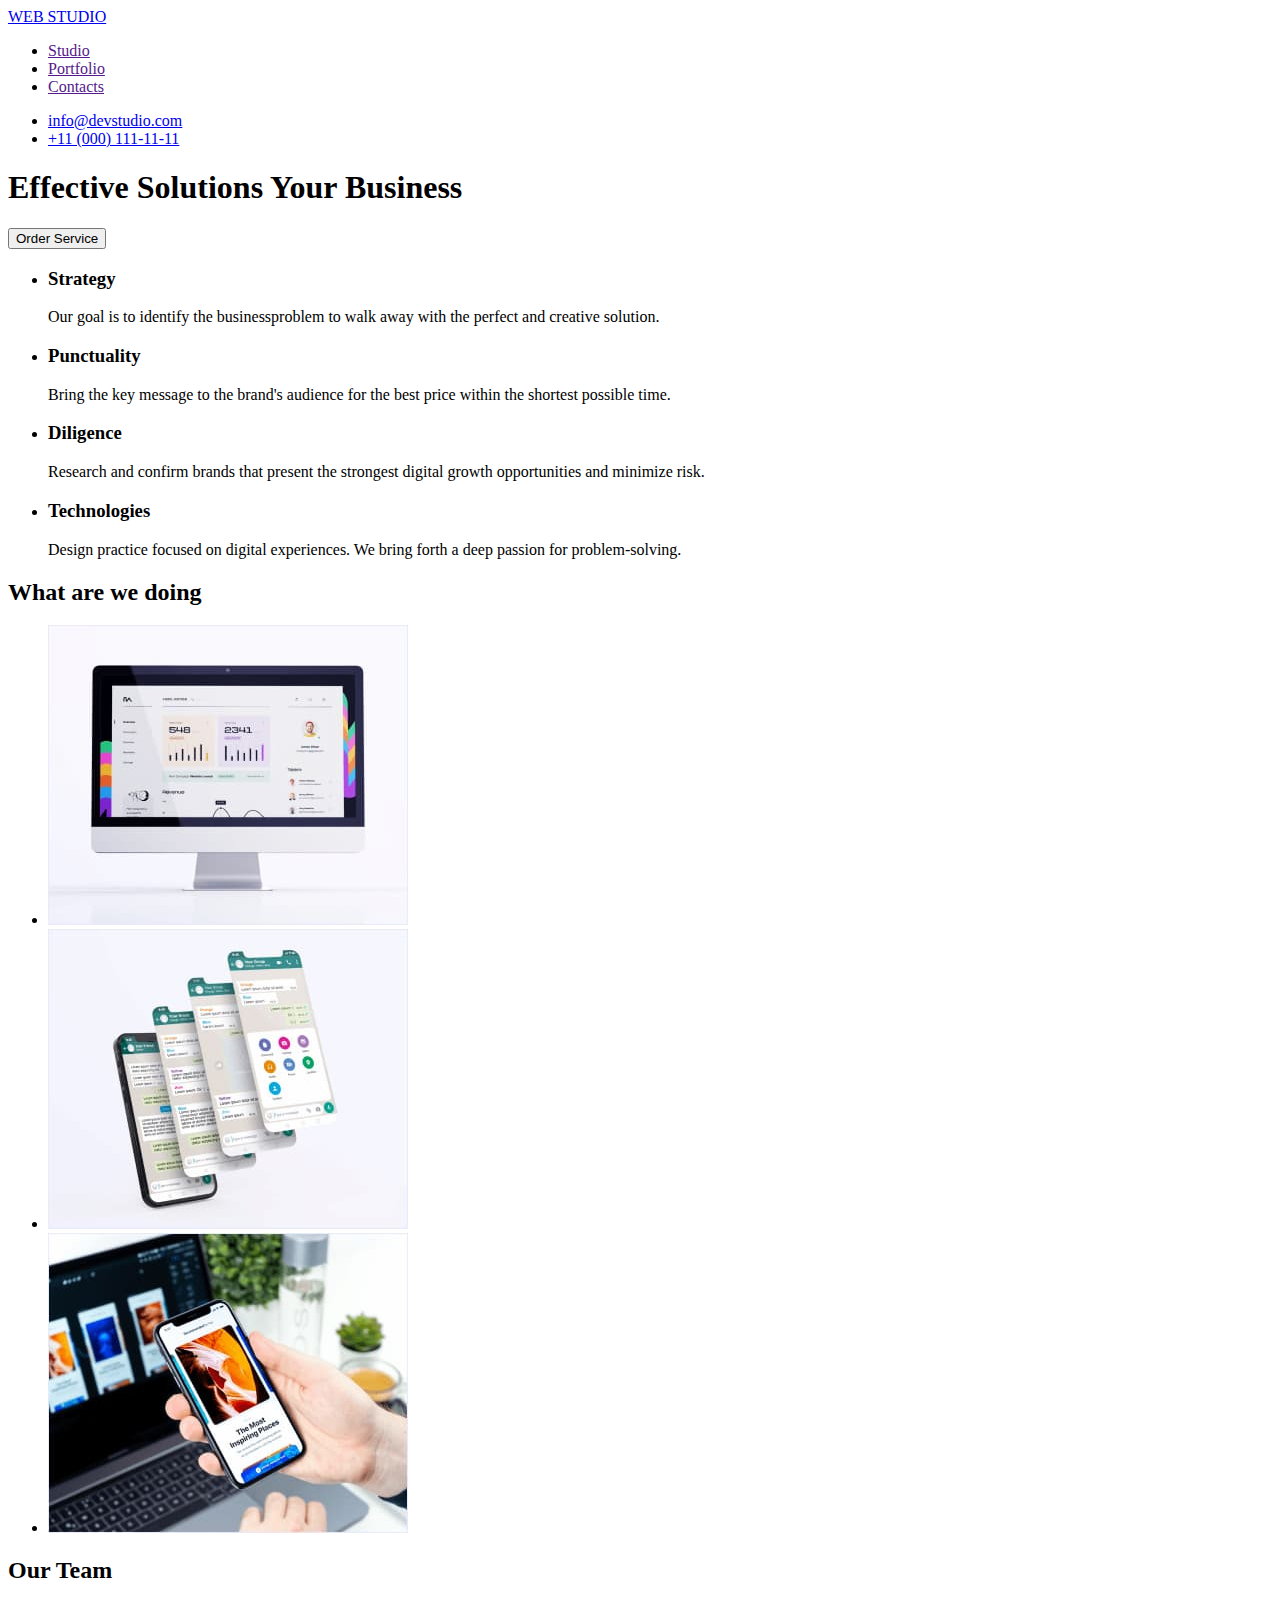
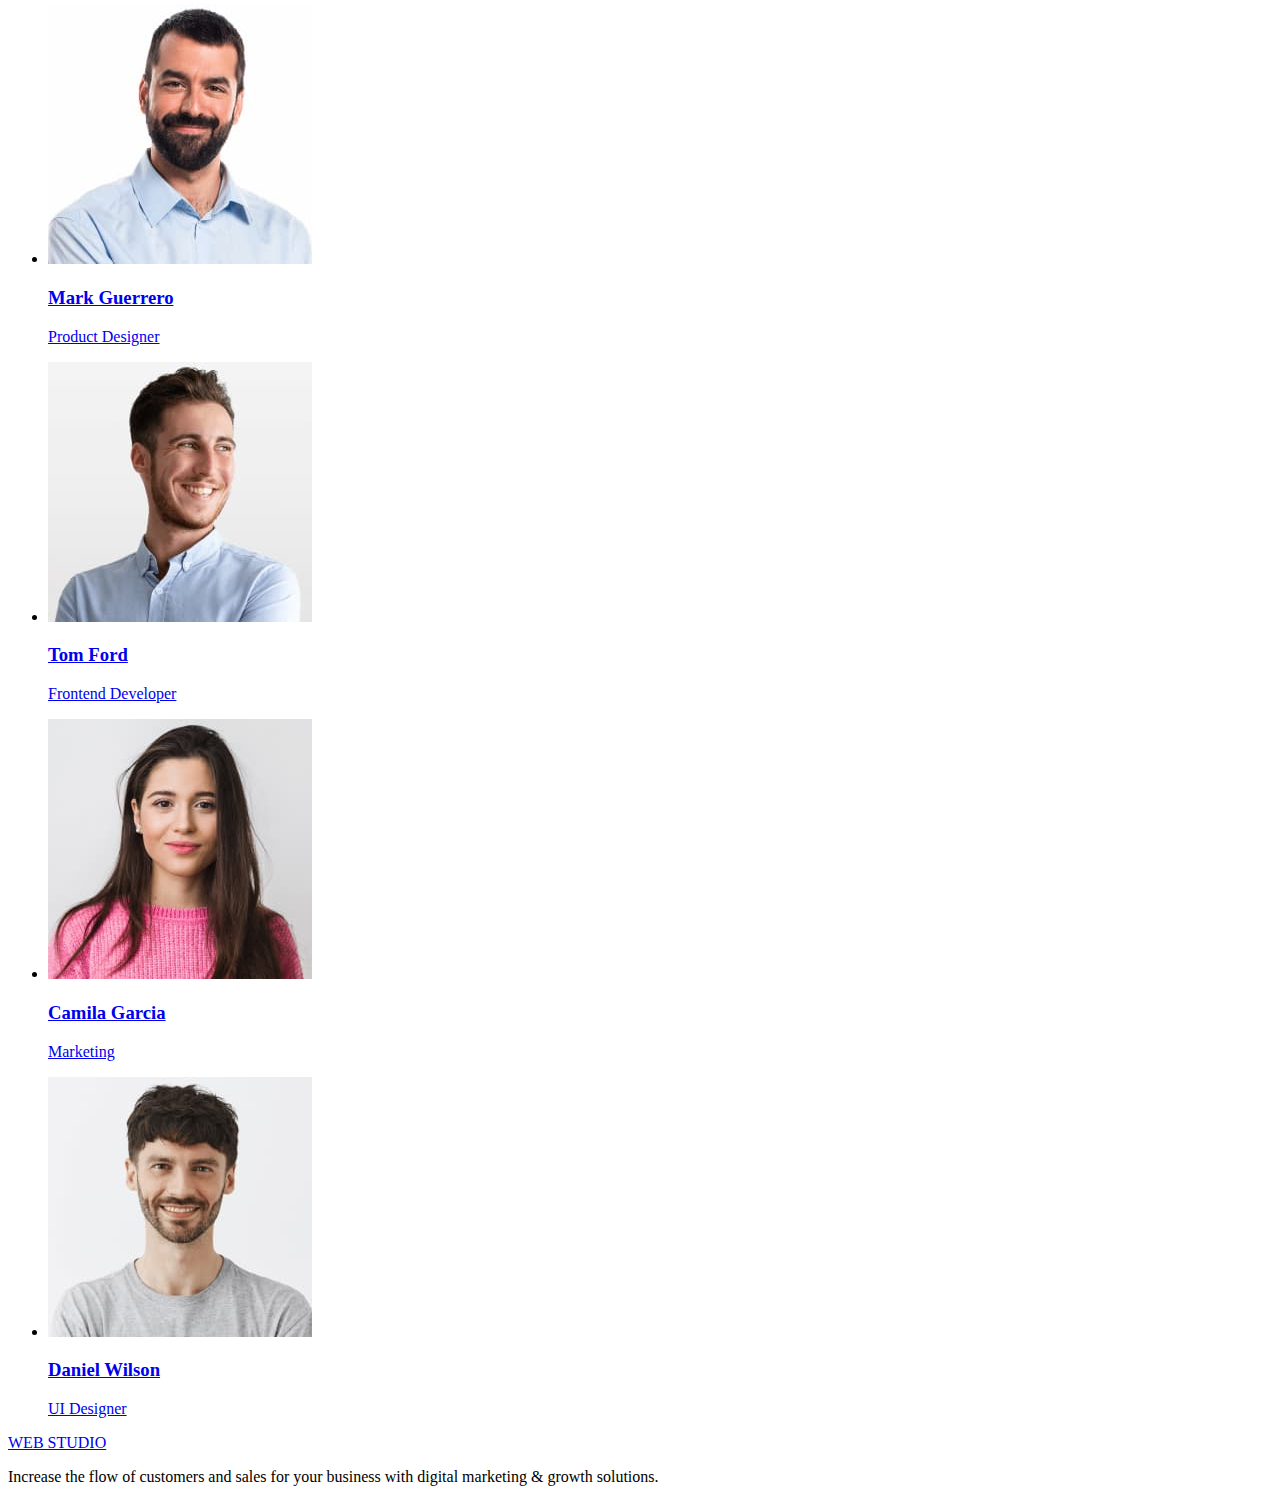
==== index.html @ e002f37f "summary" ====
<!DOCTYPE html>
<html lang="en">
<head>
    <meta charset="UTF-8">
    <meta http-equiv="X-UA-Compatible" content="IE=edge">
    <meta name="viewport" content="width=, initial-scale=1.0">
    <title>Document</title>
    <link rel="stylesheet" href="./CSS/styles.css">
</head>
<body>

    <!--Шапка лого та контакти-->

    <header>
        <nav>
            <a href="/">WEB STUDIO</a>
            <ul>
                <li><a href="">Studio</a></li>
                <li><a href="">Portfolio</a></li>
                <li><a href="">Contacts</a></li>
            </ul>
        </nav>
        <ul>
            <li><a href="mailto:info@devstudio.com">info@devstudio.com</a></li>
            <li><a href="tel:+110001111111">+11 (000) 111-11-11</a></li>
        </ul>
    </header>

    <!--Банер з кнопкою-->

    <main>
    <div>
        <section>
            <h1>Effective Solutions Your Business</h1>
            <button type="">Order Service</button>
        </section>
    </div>  

    <!--Інформація про переваги-->

    <section>
    
        <ul>
            <li><h3>Strategy</h3><p>Our goal is to identify the businessproblem to walk away with the perfect and creative solution.</p></li>
            <li><h3>Punctuality</h3></p>Bring the key message to the brand's audience for the best price within the shortest possible time.</p></li>
            <li><h3>Diligence</h3></p>Research and confirm brands that present the strongest digital growth opportunities and minimize risk.</p></li>
            <li><h3>Technologies</h3></p>Design practice focused on digital experiences. We bring forth a deep passion for problem-solving.</p></li>
        </ul>
    </section>
    <section>
        <h2>What are we doing</h2>
        <ul>
            <li><a href="http://"><img src="./img/iMac.jpg" alt="presentation computer"width=360></a></li>
            <li><a href="http://"><img src="./img/Iphone workpage.jpg" alt="iphone work tables"></a></li>
            <li><a href="http://"><img src="./img/iphone+macbook.jpg" alt="hand with phone"><a></li>
        </ul>
    </section>
    
    <!--Команда-->

<section>
    <h2>Our Team</h2>
    <ul>
        <li>
            <a href="http://"><img src="./img/Mark.jpg" alt="portrait Mark"width=264>
        <h3>Mark Guerrero</h3>
        <p>Product Designer</p></a>
        </li>
        <li>
            <a href="http://"><img src="./img/Tom.jpg" alt="portrait Tom"width=264>
            <h3>Tom Ford</h3>
            <p>Frontend Developer</p></a></li>
        <li><a href="http://"><img src="./img/Camila.jpg" alt="portrait Camila"width=264>
        <h3>Camila Garcia</h3>
        <p>Marketing</p></a>
        </li>
        <li>
            <a href="http://"><img src="./img/Daniel.jpg" alt="portrait Daniel"width=264>
            <h3>Daniel Wilson</h3>
            <p>UI Designer</p></a>
        </li>
    </ul>
</section> 
    </main>

<!--Підвал-->

<footer>
<a href="/">WEB STUDIO</a>
<p>Increase the flow of customers and sales for your business with digital marketing & growth solutions.</p>
</footer>
</body>
</html>
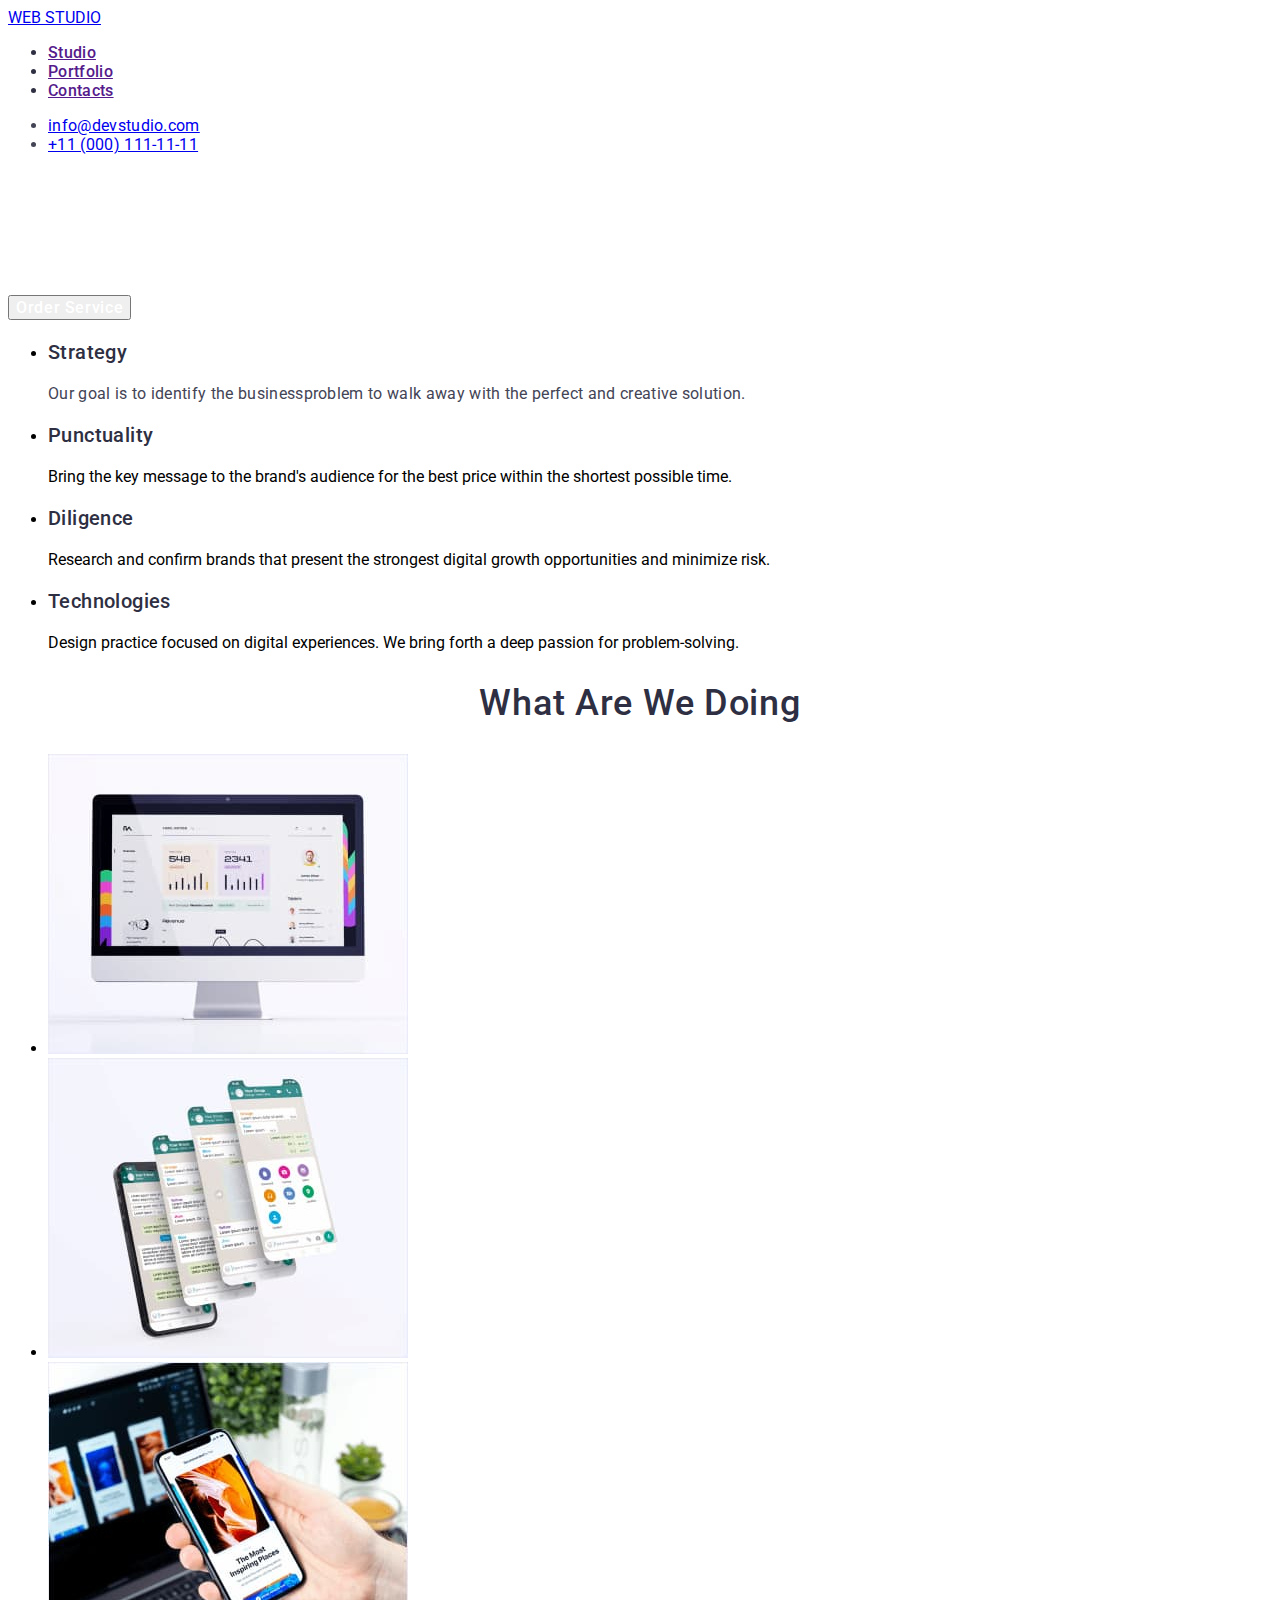
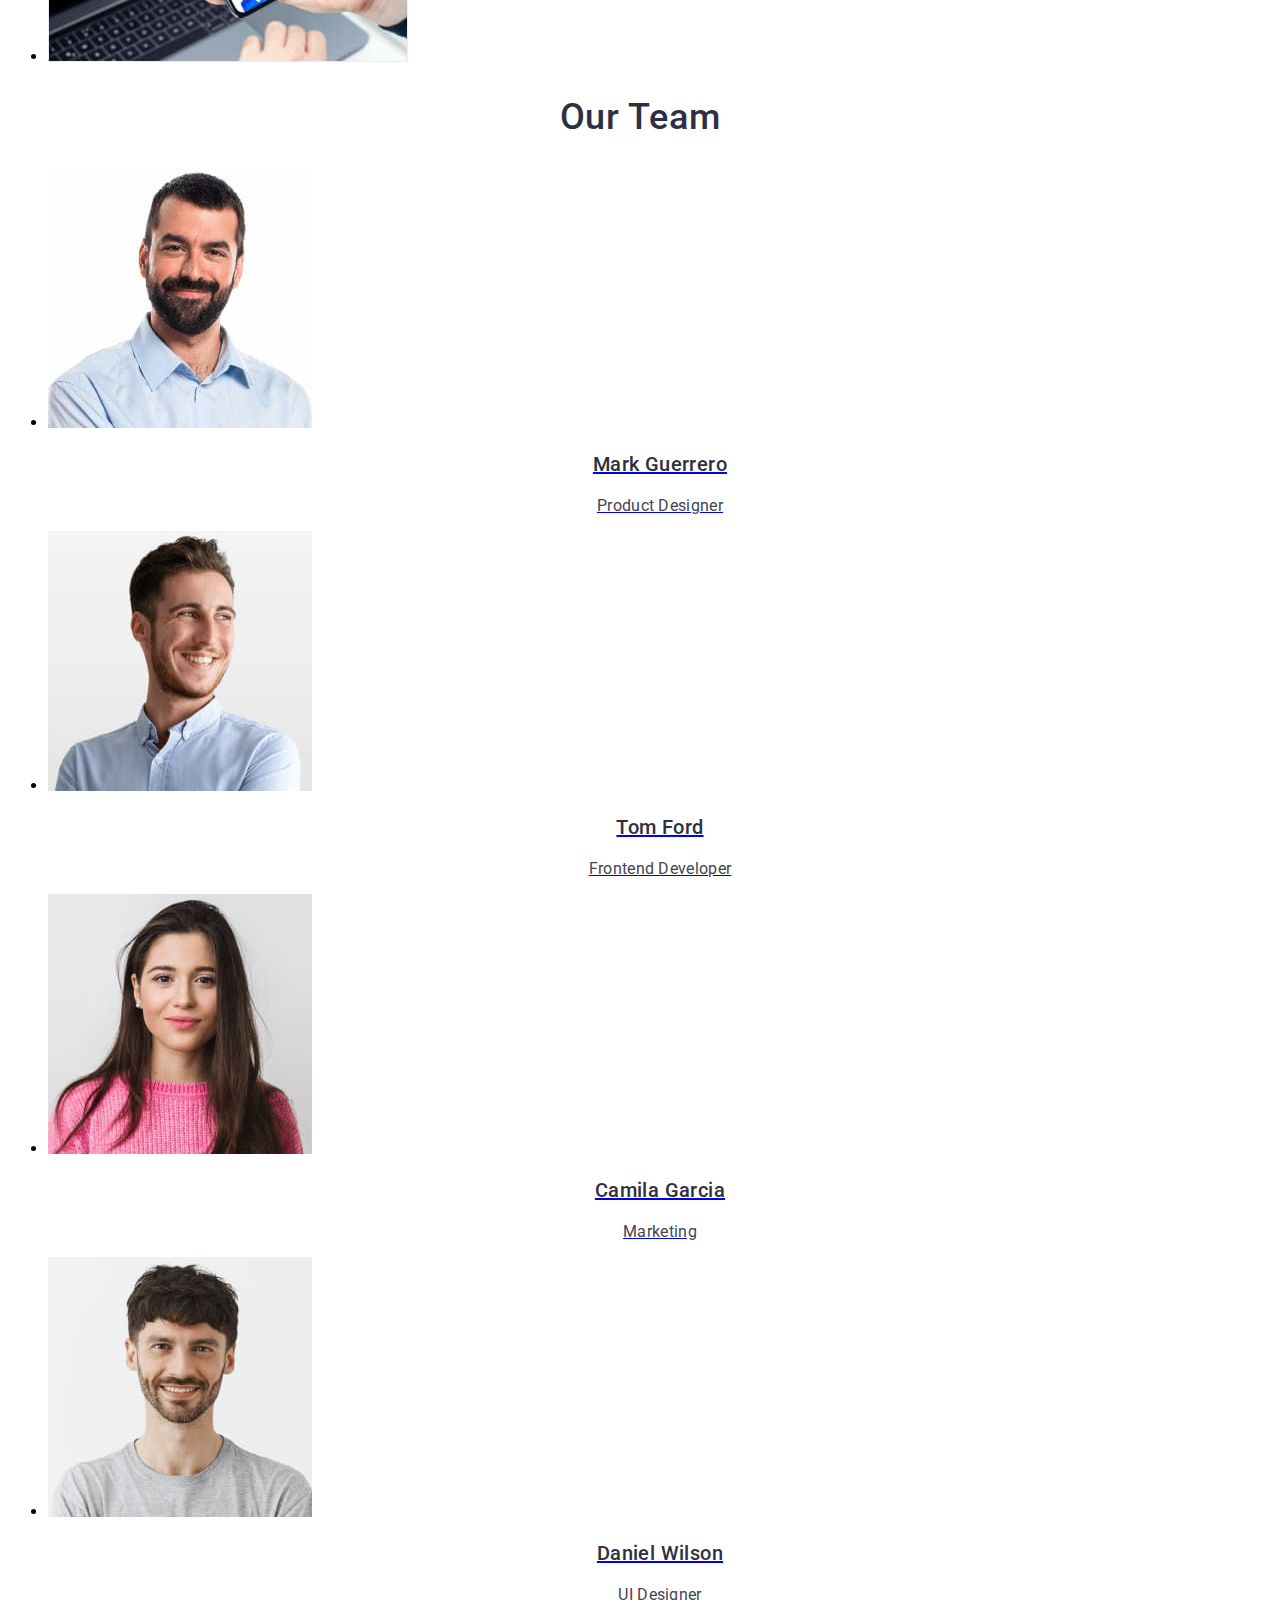
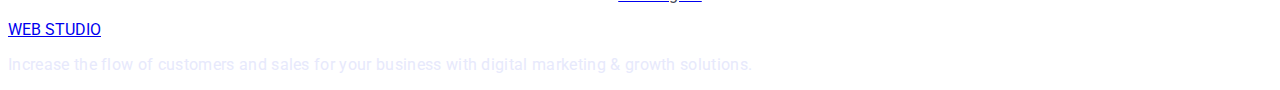
==== commit f015ecf7: "summary.html.css" ====
--- a/index.html
+++ b/index.html
@@ -5,24 +5,27 @@
     <meta http-equiv="X-UA-Compatible" content="IE=edge">
     <meta name="viewport" content="width=, initial-scale=1.0">
     <title>Document</title>
+    <link rel="preconnect" href="https://fonts.googleapis.com">
+    <link rel="preconnect" href="https://fonts.gstatic.com" crossorigin>
+    <link href="https://fonts.googleapis.com/css2?family=Montserrat:wght@400;700&family=Roboto:wght@400;500&display=swap" rel="stylesheet">
     <link rel="stylesheet" href="./CSS/styles.css">
 </head>
-<body>
+<body class="site-body">
 
     <!--Шапка лого та контакти-->
 
-    <header>
-        <nav>
-            <a href="/">WEB STUDIO</a>
-            <ul>
-                <li><a href="">Studio</a></li>
-                <li><a href="">Portfolio</a></li>
-                <li><a href="">Contacts</a></li>
+    <header class="header">
+        <nav class="header-navigation">
+            <a class="logo" href="/">WEB STUDIO</a>
+            <ul class="header-list">
+                <li class="header-item"><a class="header-link" href="">Studio</a></li>
+                <li class="header-item"><a class="header-link" href="">Portfolio</a></li>
+                <li class="header-item"><a class="header-link" href="">Contacts</a></li>
             </ul>
         </nav>
-        <ul>
-            <li><a href="mailto:info@devstudio.com">info@devstudio.com</a></li>
-            <li><a href="tel:+110001111111">+11 (000) 111-11-11</a></li>
+        <ul class="header-list-contact">
+            <li class="header-list-contac-item"><a class="header-contact" href="mailto:info@devstudio.com">info@devstudio.com</a></li>
+            <li class="header-list-contac-item"><a class="header-contact" href="tel:+110001111111">+11 (000) 111-11-11</a></li>
         </ul>
     </header>
 
@@ -30,54 +33,54 @@
 
     <main>
     <div>
-        <section>
-            <h1>Effective Solutions Your Business</h1>
-            <button type="">Order Service</button>
+        <section class="first-sec">
+            <h1 class="first-sec-text">Effective Solutions Your Business</h1>
+            <button class="first-sec-button" type="">Order Service</button>
         </section>
     </div>  
 
     <!--Інформація про переваги-->
 
-    <section>
+    <section class="section-our-services">
     
-        <ul>
-            <li><h3>Strategy</h3><p>Our goal is to identify the businessproblem to walk away with the perfect and creative solution.</p></li>
-            <li><h3>Punctuality</h3></p>Bring the key message to the brand's audience for the best price within the shortest possible time.</p></li>
-            <li><h3>Diligence</h3></p>Research and confirm brands that present the strongest digital growth opportunities and minimize risk.</p></li>
-            <li><h3>Technologies</h3></p>Design practice focused on digital experiences. We bring forth a deep passion for problem-solving.</p></li>
+        <ul class="services-list">
+            <li class="services-list-item"><h3 class="services-title">Strategy</h3><p class="services-paragraf">Our goal is to identify the businessproblem to walk away with the perfect and creative solution.</p></li>
+            <li class="services-list-item"><h3 class="services-title">Punctuality</h3></p class="services-paragraf">Bring the key message to the brand's audience for the best price within the shortest possible time.</p></li>
+            <li class="services-list-item"><h3 class="services-title">Diligence</h3></p class="services-paragraf">Research and confirm brands that present the strongest digital growth opportunities and minimize risk.</p></li>
+            <li class="services-list-item"><h3 class="services-title">Technologies</h3></p class="services-paragraf">Design practice focused on digital experiences. We bring forth a deep passion for problem-solving.</p></li>
         </ul>
     </section>
-    <section>
-        <h2>What are we doing</h2>
-        <ul>
-            <li><a href="http://"><img src="./img/iMac.jpg" alt="presentation computer"width=360></a></li>
-            <li><a href="http://"><img src="./img/Iphone workpage.jpg" alt="iphone work tables"></a></li>
-            <li><a href="http://"><img src="./img/iphone+macbook.jpg" alt="hand with phone"><a></li>
+    <section class="section-doing">
+        <h2 class="title-section-doing">What are we doing</h2>
+        <ul class="doing-list">
+            <li class="duing-img-computer"><a href="http://"><img src="./img/iMac.jpg" alt="presentation computer"width=360></a></li>
+            <li class="duing-img-iphone"><a href="http://"><img src="./img/Iphone workpage.jpg" alt="iphone work tables"></a></li>
+            <li class="duing-img-hand"><a href="http://"><img src="./img/iphone+macbook.jpg" alt="hand with phone"><a></li>
         </ul>
     </section>
     
     <!--Команда-->
 
-<section>
-    <h2>Our Team</h2>
-    <ul>
-        <li>
-            <a href="http://"><img src="./img/Mark.jpg" alt="portrait Mark"width=264>
-        <h3>Mark Guerrero</h3>
-        <p>Product Designer</p></a>
+<section class="section-team">
+    <h2 class="title-section-team">Our Team</h2>
+    <ul class="team-list">
+        <li class="team-member">
+            <a class="photo-member" href="http://"><img src="./img/Mark.jpg" alt="portrait Mark"width=264>
+        <h3 class="team-tile">Mark Guerrero</h3>
+        <p class="team-pozition">Product Designer</p></a>
         </li>
-        <li>
-            <a href="http://"><img src="./img/Tom.jpg" alt="portrait Tom"width=264>
-            <h3>Tom Ford</h3>
-            <p>Frontend Developer</p></a></li>
-        <li><a href="http://"><img src="./img/Camila.jpg" alt="portrait Camila"width=264>
-        <h3>Camila Garcia</h3>
-        <p>Marketing</p></a>
+        <li class="team-member">
+            <a class="photo-member" href="http://"><img src="./img/Tom.jpg" alt="portrait Tom"width=264>
+            <h3 class="team-tile">Tom Ford</h3>
+            <p class="team-pozition">Frontend Developer</p></a></li>
+        <li class="team-member"><a class="photo-member" href="http://"><img src="./img/Camila.jpg" alt="portrait Camila"width=264>
+        <h3 class="team-tile">Camila Garcia</h3>
+        <p class="team-pozition">Marketing</p></a>
         </li>
-        <li>
-            <a href="http://"><img src="./img/Daniel.jpg" alt="portrait Daniel"width=264>
-            <h3>Daniel Wilson</h3>
-            <p>UI Designer</p></a>
+        <li class="team-member">
+            <a class="photo-member" href="http://"><img src="./img/Daniel.jpg" alt="portrait Daniel"width=264>
+            <h3 class="team-tile">Daniel Wilson</h3>
+            <p class="team-pozition">UI Designer</p></a>
         </li>
     </ul>
 </section> 
@@ -85,9 +88,9 @@
 
 <!--Підвал-->
 
-<footer>
-<a href="/">WEB STUDIO</a>
-<p>Increase the flow of customers and sales for your business with digital marketing & growth solutions.</p>
+<footer class="footer">
+<a class="logo" href="/">WEB STUDIO</a>
+<p class="footer-text">Increase the flow of customers and sales for your business with digital marketing & growth solutions.</p>
 </footer>
 </body>
 </html>--- a/CSS/styles.css
+++ b/CSS/styles.css
@@ -0,0 +1,127 @@
+body{
+    font-family:"Roboto",sans-serif;
+}
+.header {
+}
+.header-navigation {
+}
+.header-list {
+}
+.header-item {
+font-weight: 500;
+font-size: 16px;
+line-height: 1,5;
+letter-spacing: 0.02em;
+color: #2E2F42;
+}
+.header-link {
+}
+.header-list-contact {
+}
+.header-list-contac-item {
+font-weight: 400;
+font-size: 16px;
+line-height: 1,5x;
+letter-spacing: 0.02em;
+color: #434455;
+}
+.header-contact {
+}
+.first-sec {
+}
+.first-sec-text {
+font-weight: 500;
+font-size: 56px;
+line-height: 1,07;
+text-align: center;
+letter-spacing: 0.02em;
+color: #FFFFFF;
+}
+.first-sec-button {
+font-family: 'Roboto';
+font-style: normal;
+font-weight: 500;
+font-size: 16px;
+line-height: 1,18;
+display: flex;
+align-items: center;
+letter-spacing: 0.04em;
+color: #FFFFFF;
+}
+.services-list {
+}
+.services-list-item {
+}
+.services-title {
+font-weight: 500;
+font-size: 20px;
+line-height: 1,2;
+letter-spacing: 0.02em;
+color: #2E2F42;
+}
+.services-paragraf {
+font-weight: 400;
+font-size: 16px;
+line-height: 1,5;
+letter-spacing: 0.02em;
+color: #434455;
+}
+.title-section-doing {
+font-weight: 500;
+font-size: 36px;
+line-height: 1,111;
+text-align: center;
+letter-spacing: 0.02em;
+text-transform: capitalize;
+color: #2E2F42;
+}
+.doing-list {
+}
+.duing-img-computer {
+}
+.duing-img-iphone {
+}
+.duing-img-hand {
+}
+.section-team {
+}
+.title-section-team {
+font-weight: 500;
+font-size: 36px;
+line-height: 1,111;
+text-align: center;
+letter-spacing: 0.02em;
+text-transform: capitalize;
+color: #2E2F42;
+}
+.team-list {
+}
+.team-member {
+}
+.photo-member {
+}
+.team-tile {
+font-weight: 500;
+font-size: 20px;
+line-height: 1,2;
+text-align: center;
+letter-spacing: 0.02em;
+color: #2E2F42;
+}
+.team-pozition {
+font-weight: 400;
+font-size: 16px;
+line-height: 1,5;
+text-align: center;
+letter-spacing: 0.02em;
+color: #434455;
+}
+.logo {
+}
+.footer-text {
+font-weight: 400;
+font-size: 16px;
+line-height: 1,5;
+letter-spacing: 0.02em;
+color: #E7E9FC;
+}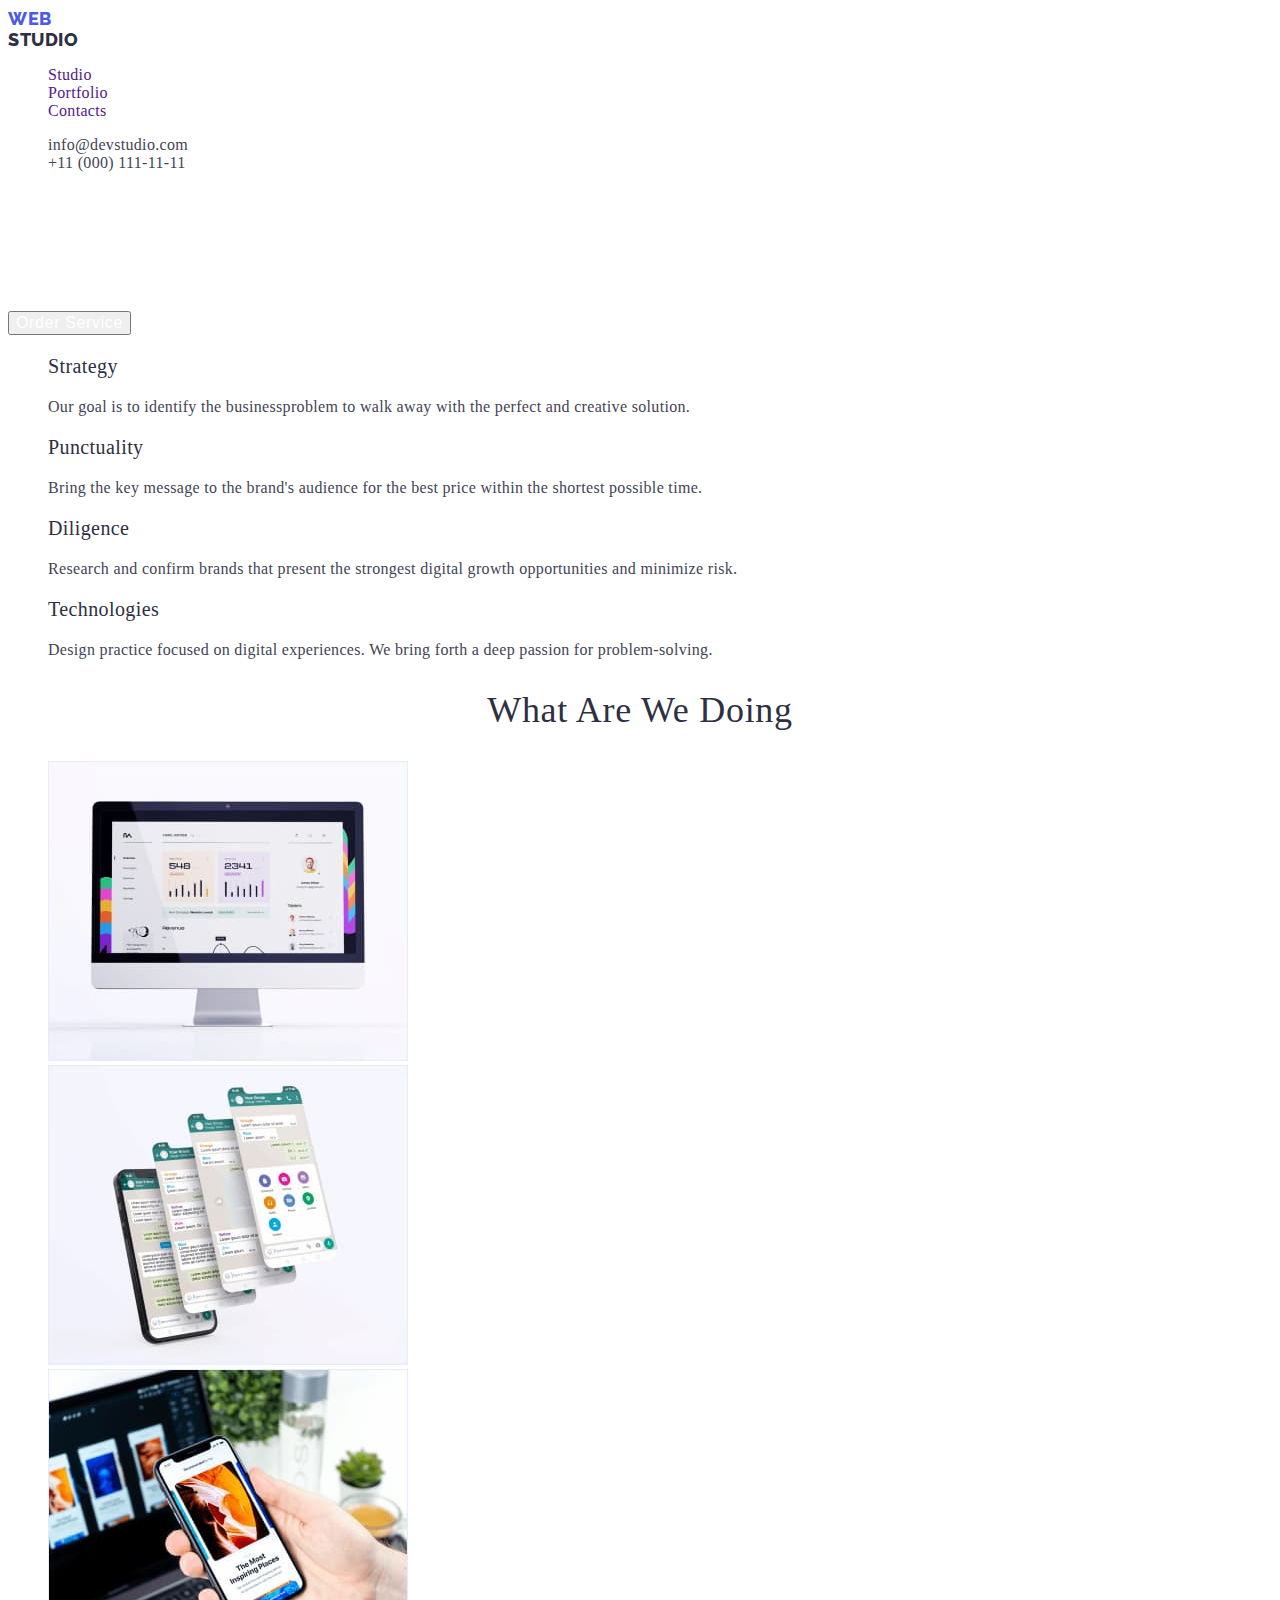
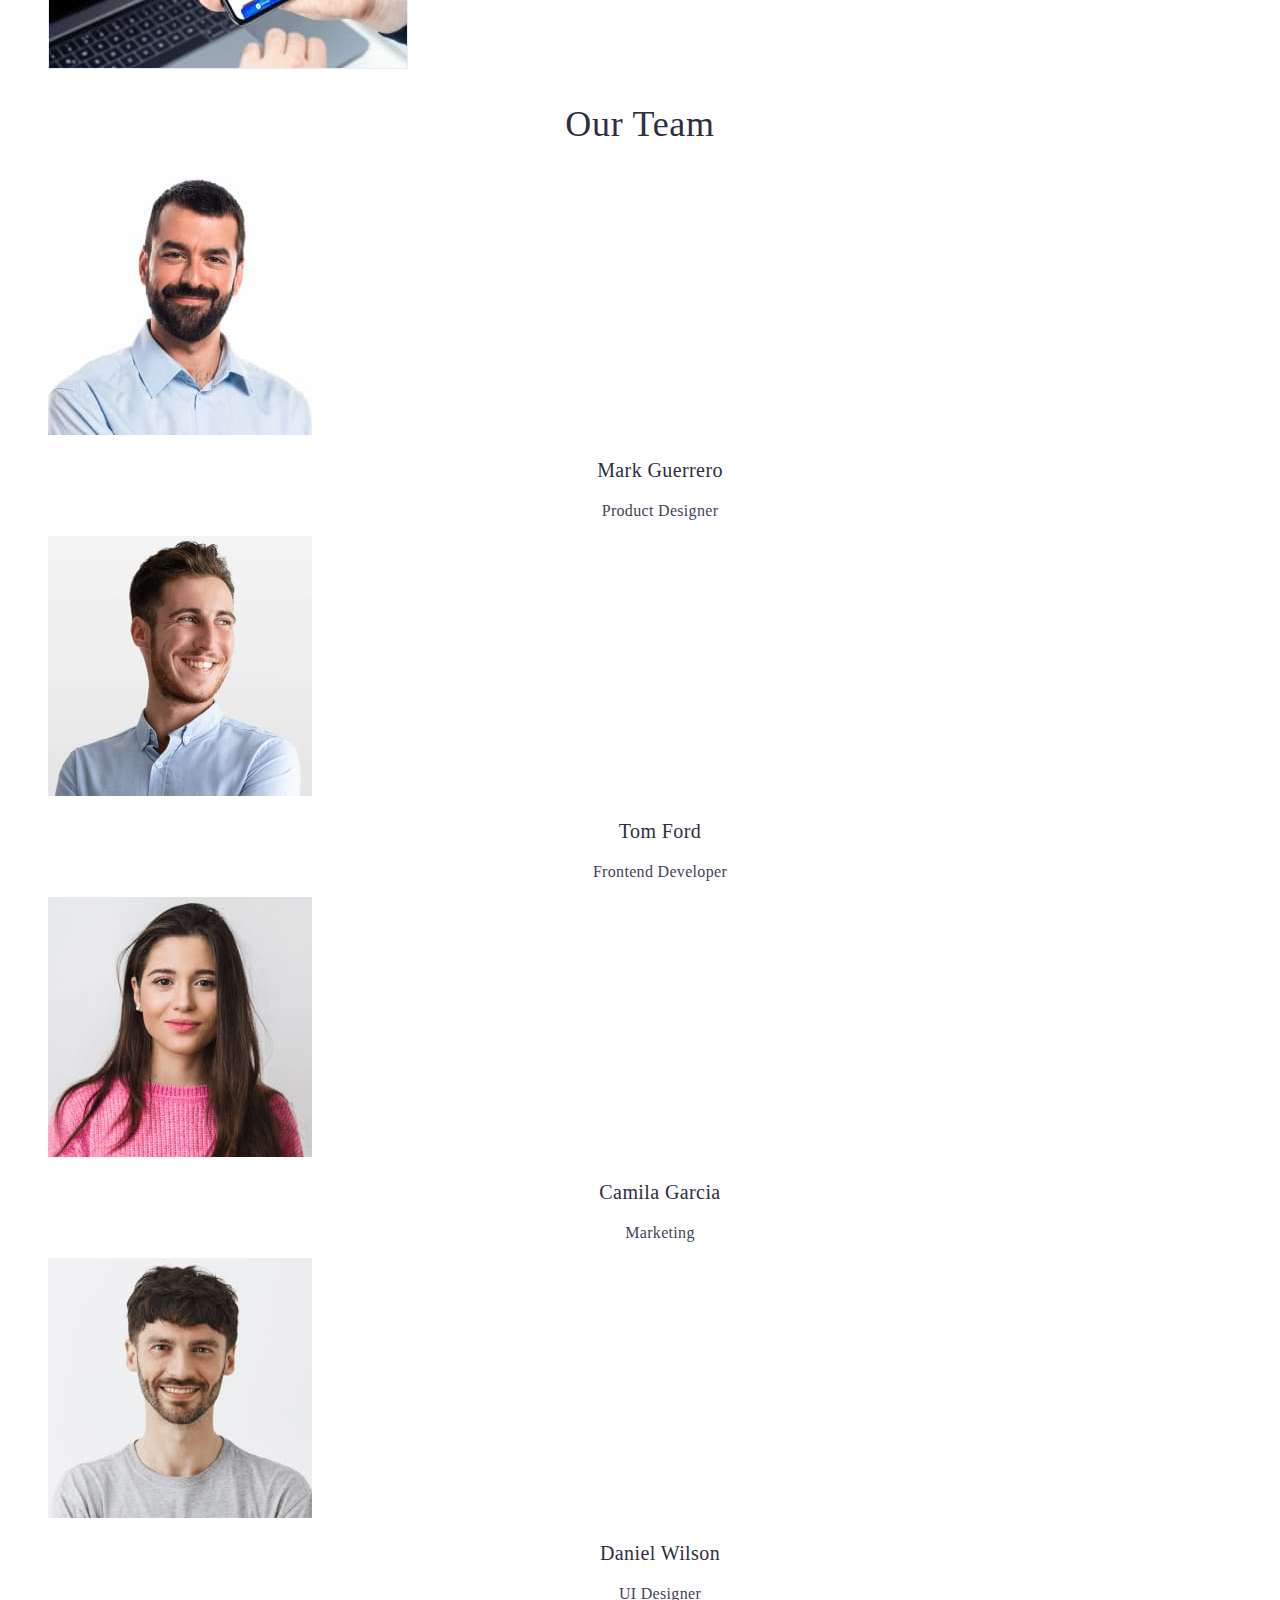
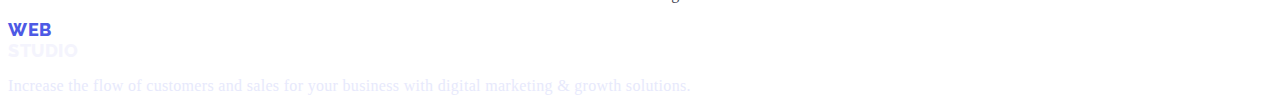
==== commit ec0e4efa: "finish" ====
--- a/index.html
+++ b/index.html
@@ -8,6 +8,7 @@
     <link rel="preconnect" href="https://fonts.googleapis.com">
     <link rel="preconnect" href="https://fonts.gstatic.com" crossorigin>
     <link href="https://fonts.googleapis.com/css2?family=Montserrat:wght@400;700&family=Roboto:wght@400;500&display=swap" rel="stylesheet">
+    <link href="https://fonts.googleapis.com/css2?family=Montserrat:wght@400;700&family=Raleway:wght@800&family=Roboto:wght@400;500&display=swap" rel="stylesheet">
     <link rel="stylesheet" href="./CSS/styles.css">
 </head>
 <body class="site-body">
@@ -16,16 +17,19 @@
 
     <header class="header">
         <nav class="header-navigation">
-            <a class="logo" href="/">WEB STUDIO</a>
-            <ul class="header-list">
-                <li class="header-item"><a class="header-link" href="">Studio</a></li>
-                <li class="header-item"><a class="header-link" href="">Portfolio</a></li>
-                <li class="header-item"><a class="header-link" href="">Contacts</a></li>
+             <a class="logo link" href="/"
+             ><span class="first-part-logo-link">WEB</span>
+             <span class="second-part-logo-link">STUDIO</span>
+             </a>
+            <ul class="header-list list">
+                <li class="header-item"><a class="header-link link" href="">Studio</a></li>
+                <li class="header-item"><a class="header-link link" href="">Portfolio</a></li>
+                <li class="header-item"><a class="header-link link" href="">Contacts</a></li>
             </ul>
         </nav>
-        <ul class="header-list-contact">
-            <li class="header-list-contac-item"><a class="header-contact" href="mailto:info@devstudio.com">info@devstudio.com</a></li>
-            <li class="header-list-contac-item"><a class="header-contact" href="tel:+110001111111">+11 (000) 111-11-11</a></li>
+        <ul class="header-list-contact list">
+            <li class="header-list-contac-item"><a class="header-contact link" href="mailto:info@devstudio.com">info@devstudio.com</a></li>
+            <li class="header-list-contac-item"><a class="header-contact link" href="tel:+110001111111">+11 (000) 111-11-11</a></li>
         </ul>
     </header>
 
@@ -43,7 +47,7 @@
 
     <section class="section-our-services">
     
-        <ul class="services-list">
+        <ul class="services-list list">
             <li class="services-list-item"><h3 class="services-title">Strategy</h3><p class="services-paragraf">Our goal is to identify the businessproblem to walk away with the perfect and creative solution.</p></li>
             <li class="services-list-item"><h3 class="services-title">Punctuality</h3></p class="services-paragraf">Bring the key message to the brand's audience for the best price within the shortest possible time.</p></li>
             <li class="services-list-item"><h3 class="services-title">Diligence</h3></p class="services-paragraf">Research and confirm brands that present the strongest digital growth opportunities and minimize risk.</p></li>
@@ -52,7 +56,7 @@
     </section>
     <section class="section-doing">
         <h2 class="title-section-doing">What are we doing</h2>
-        <ul class="doing-list">
+        <ul class="doing-list list">
             <li class="duing-img-computer"><a href="http://"><img src="./img/iMac.jpg" alt="presentation computer"width=360></a></li>
             <li class="duing-img-iphone"><a href="http://"><img src="./img/Iphone workpage.jpg" alt="iphone work tables"></a></li>
             <li class="duing-img-hand"><a href="http://"><img src="./img/iphone+macbook.jpg" alt="hand with phone"><a></li>
@@ -63,22 +67,22 @@
 
 <section class="section-team">
     <h2 class="title-section-team">Our Team</h2>
-    <ul class="team-list">
+    <ul class="team-list list">
         <li class="team-member">
-            <a class="photo-member" href="http://"><img src="./img/Mark.jpg" alt="portrait Mark"width=264>
+            <a class="photo-member link" href="http://"><img src="./img/Mark.jpg" alt="portrait Mark"width=264>
         <h3 class="team-tile">Mark Guerrero</h3>
         <p class="team-pozition">Product Designer</p></a>
         </li>
         <li class="team-member">
-            <a class="photo-member" href="http://"><img src="./img/Tom.jpg" alt="portrait Tom"width=264>
+            <a class="photo-member link" href="http://"><img src="./img/Tom.jpg" alt="portrait Tom"width=264>
             <h3 class="team-tile">Tom Ford</h3>
             <p class="team-pozition">Frontend Developer</p></a></li>
-        <li class="team-member"><a class="photo-member" href="http://"><img src="./img/Camila.jpg" alt="portrait Camila"width=264>
+        <li class="team-member"><a class="photo-member link" href="http://"><img src="./img/Camila.jpg" alt="portrait Camila"width=264>
         <h3 class="team-tile">Camila Garcia</h3>
         <p class="team-pozition">Marketing</p></a>
         </li>
         <li class="team-member">
-            <a class="photo-member" href="http://"><img src="./img/Daniel.jpg" alt="portrait Daniel"width=264>
+            <a class="photo-member link" href="http://"><img src="./img/Daniel.jpg" alt="portrait Daniel"width=264>
             <h3 class="team-tile">Daniel Wilson</h3>
             <p class="team-pozition">UI Designer</p></a>
         </li>
@@ -89,7 +93,10 @@
 <!--Підвал-->
 
 <footer class="footer">
-<a class="logo" href="/">WEB STUDIO</a>
+<a class="footer-logo link" href="/"
+     ><span class="footer-first-part-logo-link">WEB</span>
+     <span class="footer-second-part-logo-link">STUDIO</span>
+     </a>
 <p class="footer-text">Increase the flow of customers and sales for your business with digital marketing & growth solutions.</p>
 </footer>
 </body>
--- a/CSS/styles.css
+++ b/CSS/styles.css
@@ -1,79 +1,145 @@
-body{
-    font-family:"Roboto",sans-serif;
+body {
+  font-family: "Roboto","Raleway" sans-serif;
+  color: #ffffff;
+}
+.list {
+  list-style: none;
+}
+.link {
+  text-decoration: none;
 }
 .header {
 }
+.logo {
+}
+.link {
+}
+.first-part-logo-link {
+font-family: 'Raleway';
+font-style: normal;
+font-weight: 800;
+font-size: 18px;
+line-height: 1,33;
+display: flex;
+align-items: center;
+letter-spacing: 0.03em;
+text-transform: uppercase;
+color: #4D5AE5;
+}
+.second-part-logo-link {
+font-family: 'Raleway';
+font-style: normal;
+font-weight: 800;
+font-size: 18px;
+line-height: 1,33;
+display: flex;
+align-items: center;
+letter-spacing: 0.03em;
+text-transform: uppercase;
+color: #2E2F42;
+}
 .header-navigation {
 }
 .header-list {
 }
 .header-item {
-font-weight: 500;
-font-size: 16px;
-line-height: 1,5;
-letter-spacing: 0.02em;
-color: #2E2F42;
+  font-weight: 500;
+  font-size: 16px;
+  line-height: 1,5;
+  letter-spacing: 0.02em;
+  color: #2e2f42;
 }
 .header-link {
 }
+.header-link:hover,
+.header-link:focus {
+  color: #404bbf;
+}
 .header-list-contact {
-}
+  font-weight: 400;
+  font-size: 16px;
+  line-height: 1,44;
+  letter-spacing: 0.02em;
+  color: #434455;
+}
+.header-list-contact:hover,
+.header-list-contact {
+  color: #404bbf;
+}
+
 .header-list-contac-item {
-font-weight: 400;
-font-size: 16px;
-line-height: 1,5x;
-letter-spacing: 0.02em;
-color: #434455;
+  font-weight: 400;
+  font-size: 16px;
+  line-height: 1,5x;
+  letter-spacing: 0.02em;
+  color: #434455;
 }
 .header-contact {
+  font-weight: 400;
+  font-size: 16px;
+  line-height: 1,5x;
+  letter-spacing: 0.02em;
+  color: #434455;
+}
+.header-contact:hover,
+.header-contact:focus {
+  color: #404bbf;
 }
 .first-sec {
 }
 .first-sec-text {
-font-weight: 500;
-font-size: 56px;
-line-height: 1,07;
-text-align: center;
-letter-spacing: 0.02em;
-color: #FFFFFF;
+  font-weight: 500;
+  font-size: 56px;
+  line-height: 1,07;
+  text-align: center;
+  letter-spacing: 0.02em;
+  color: #ffffff;
 }
 .first-sec-button {
-font-family: 'Roboto';
-font-style: normal;
-font-weight: 500;
-font-size: 16px;
-line-height: 1,18;
-display: flex;
-align-items: center;
-letter-spacing: 0.04em;
-color: #FFFFFF;
+  font-weight: 500;
+  font-size: 16px;
+  line-height: 1,18;
+  display: flex;
+  align-items: center;
+  letter-spacing: 0.04em;
+  color: #ffffff;
+  cursor: pointer;
+}
+.first-sec-button:hover,
+.first-sec-butto:focus {
+  color: #404bbf;
 }
 .services-list {
 }
 .services-list-item {
+  font-weight: 400;
+  font-size: 16px;
+  line-height: 1,5;
+  letter-spacing: 0.02em;
+  color: #434455;
 }
 .services-title {
-font-weight: 500;
-font-size: 20px;
-line-height: 1,2;
-letter-spacing: 0.02em;
-color: #2E2F42;
+  font-weight: 500;
+  font-size: 20px;
+  line-height: 1, 2;
+  letter-spacing: 0.02em;
+  color: #2e2f42;
 }
 .services-paragraf {
-font-weight: 400;
-font-size: 16px;
-line-height: 1,5;
-letter-spacing: 0.02em;
-color: #434455;
+  font-weight: 400;
+  font-size: 16px;
+  line-height: 1,5;
+  letter-spacing: 0.02em;
+  color: #434455;
 }
 .title-section-doing {
-font-weight: 500;
-font-size: 36px;
-line-height: 1,111;
-text-align: center;
-letter-spacing: 0.02em;
-text-transform: capitalize;
-color: #2E2F42;
+  font-weight: 500;
+  font-size: 36px;
+  line-height: 1,111;
+  text-align: center;
+  letter-spacing: 0.02em;
+  text-transform: capitalize;
+  color: #2e2f42;
 }
 .doing-list {
 }
@@ -86,13 +152,13 @@
 .section-team {
 }
 .title-section-team {
-font-weight: 500;
-font-size: 36px;
-line-height: 1,111;
-text-align: center;
-letter-spacing: 0.02em;
-text-transform: capitalize;
-color: #2E2F42;
+  font-weight: 500;
+  font-size: 36px;
+  line-height: 1,111;
+  text-align: center;
+  letter-spacing: 0.02em;
+  text-transform: capitalize;
+  color: #2e2f42;
 }
 .team-list {
 }
@@ -101,27 +167,96 @@
 .photo-member {
 }
 .team-tile {
-font-weight: 500;
-font-size: 20px;
-line-height: 1,2;
-text-align: center;
-letter-spacing: 0.02em;
-color: #2E2F42;
+  font-weight: 500;
+  font-size: 20px;
+  line-height: 1,2;
+  text-align: center;
+  letter-spacing: 0.02em;
+  color: #2e2f42;
 }
 .team-pozition {
-font-weight: 400;
-font-size: 16px;
-line-height: 1,5;
-text-align: center;
-letter-spacing: 0.02em;
-color: #434455;
-}
-.logo {
+  font-weight: 400;
+  font-size: 16px;
+  line-height: 1,5;
+  text-align: center;
+  letter-spacing: 0.02em;
+  color: #434455;
+}
+.footer-logo {
+}
+.link {
+}
+.footer-first-part-logo-link {
+font-family: 'Raleway';
+font-style: normal;
+font-weight: 800;
+font-size: 18px;
+line-height: 1,16;
+display: flex;
+align-items: center;
+letter-spacing: 0.03em;
+text-transform: uppercase;
+color: #4D5AE5;
+}
+.footer-second-part-logo-link {
+font-family: 'Raleway';
+font-style: normal;
+font-weight: 800;
+font-size: 18px;
+line-height: 21px;
+display: flex;
+align-items: center;
+letter-spacing: 0.03em;
+text-transform: uppercase;
+color: #F4F4FD;
+
 }
 .footer-text {
-font-weight: 400;
-font-size: 16px;
-line-height: 1,5;
-letter-spacing: 0.02em;
-color: #E7E9FC;
-}+  font-weight: 400;
+  font-size: 16px;
+  line-height: 1,5;
+  letter-spacing: 0.02em;
+  color: #e7e9fc;
+}
+/* портфоліо */
+.button-list {
+}
+.button-list-item {
+}
+.item-button {
+  font-family: "Roboto";
+  font-style: normal;
+  font-weight: 500;
+  font-size: 16px;
+  line-height: 1,5;
+  display: flex;
+  align-items: center;
+  text-align: center;
+  letter-spacing: 0.04em;
+  color: #4d5ae5;
+  cursor: pointer;
+}
+.item-button:hover,
+.item-button:focus {
+  color: #ffffff;
+}
+.section-img-portfolio {
+}
+.portfolio-list {
+}
+.portfolio-list-item {
+}
+.portfolio-list-title {
+  font-weight: 500;
+  font-size: 20px;
+  line-height: 1,2;
+  letter-spacing: 0.02em;
+  color: #2e2f42;
+}
+.portfolio-list-text {
+  font-weight: 400;
+  font-size: 16px;
+  line-height: 1,5;
+  letter-spacing: 0.02em;
+  color: #434455;
+}
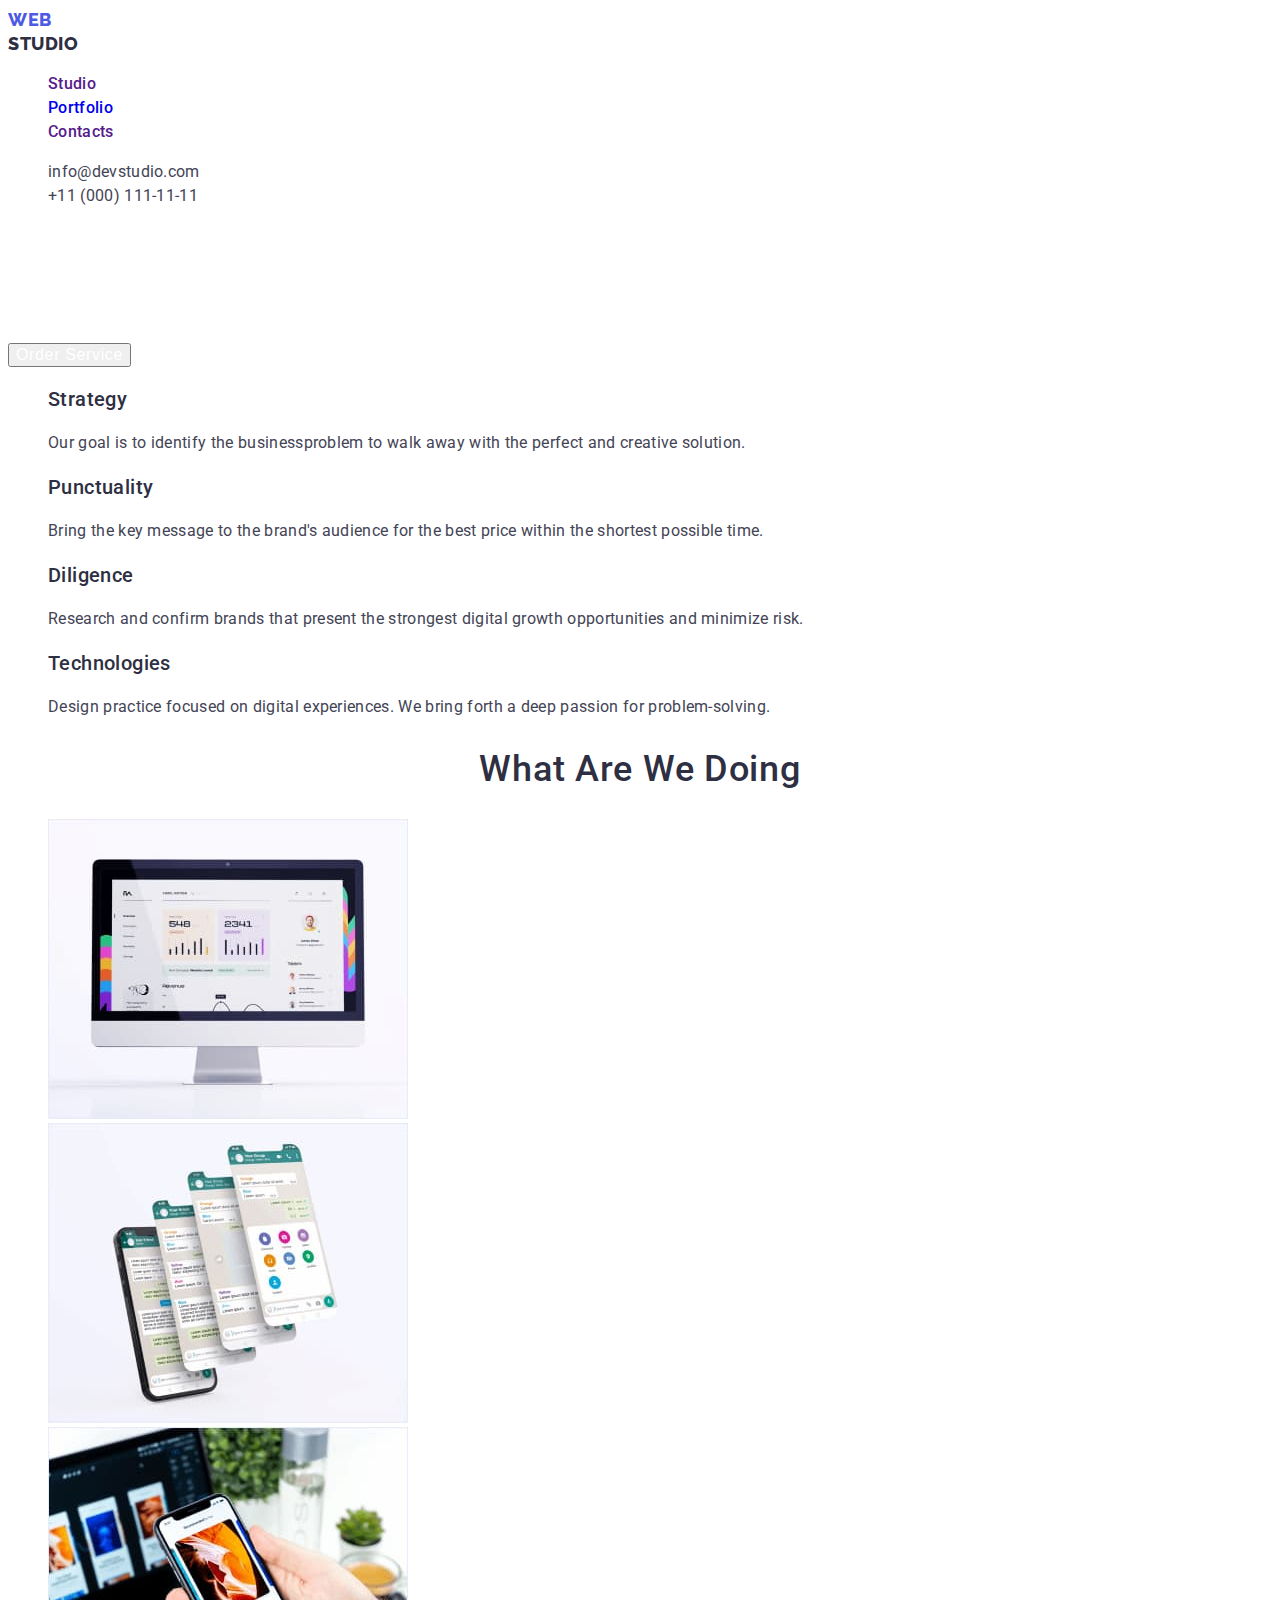
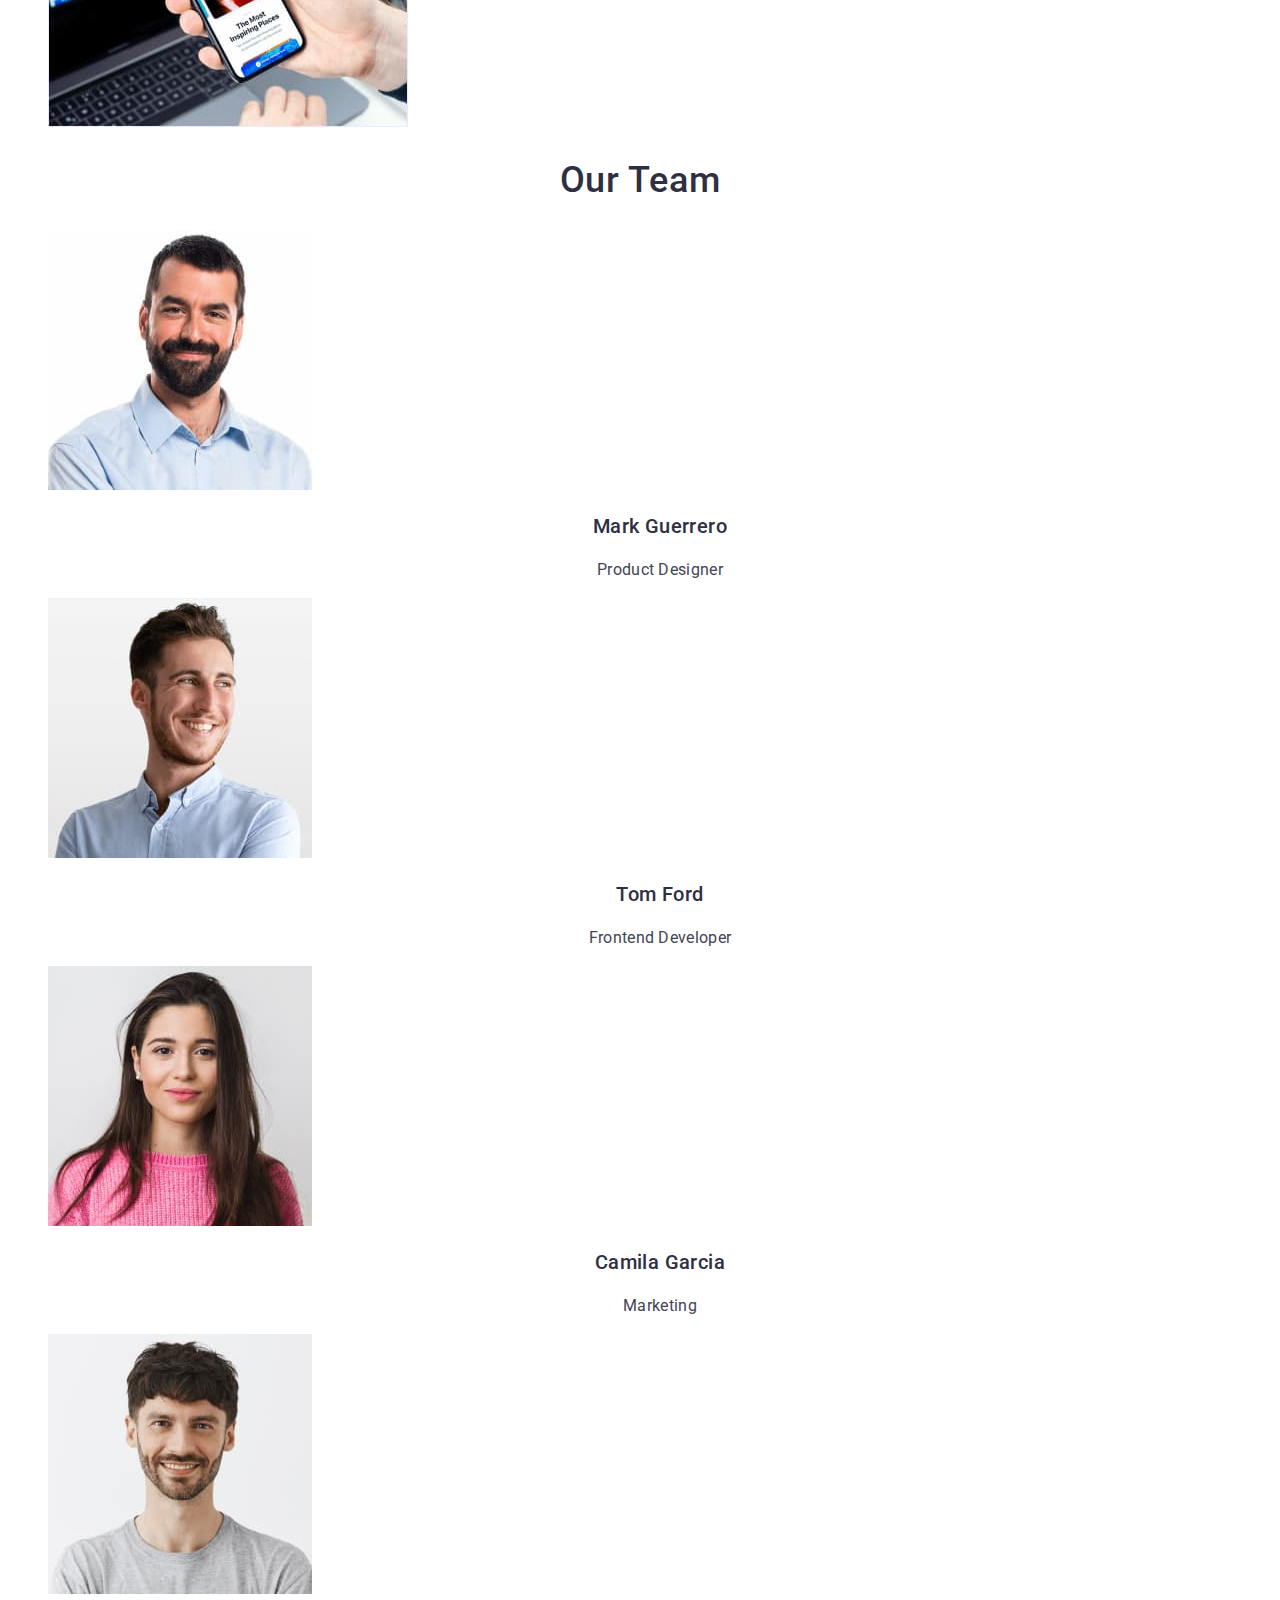
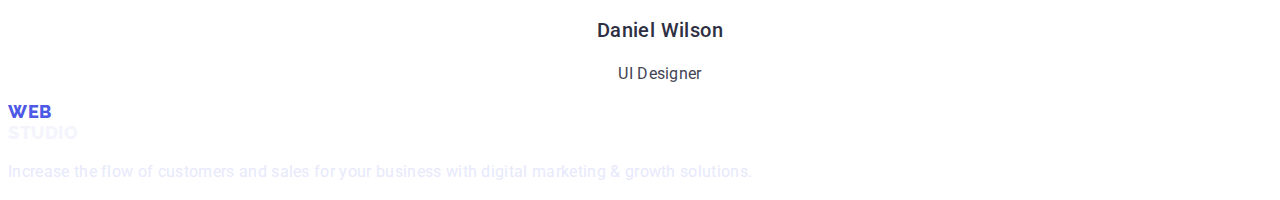
==== commit fb28a346: "summary" ====
--- a/index.html
+++ b/index.html
@@ -23,7 +23,7 @@
              </a>
             <ul class="header-list list">
                 <li class="header-item"><a class="header-link link" href="">Studio</a></li>
-                <li class="header-item"><a class="header-link link" href="">Portfolio</a></li>
+                <li class="header-item"><a class="header-link link" href="/portfolio.html">Portfolio</a></li>
                 <li class="header-item"><a class="header-link link" href="">Contacts</a></li>
             </ul>
         </nav>
--- a/CSS/styles.css
+++ b/CSS/styles.css
@@ -1,5 +1,5 @@
 body {
-  font-family: "Roboto","Raleway" sans-serif;
+  font-family: "Roboto",sans-serif;
   color: #ffffff;
 }
 .list {
@@ -19,7 +19,7 @@
 font-style: normal;
 font-weight: 800;
 font-size: 18px;
-line-height: 1,33;
+line-height: 1.33;
 display: flex;
 align-items: center;
 letter-spacing: 0.03em;
@@ -31,7 +31,7 @@
 font-style: normal;
 font-weight: 800;
 font-size: 18px;
-line-height: 1,33;
+line-height: 1.33;
 display: flex;
 align-items: center;
 letter-spacing: 0.03em;
@@ -45,7 +45,7 @@
 .header-item {
   font-weight: 500;
   font-size: 16px;
-  line-height: 1,5;
+  line-height: 1.5;
   letter-spacing: 0.02em;
   color: #2e2f42;
 }
@@ -58,7 +58,7 @@
 .header-list-contact {
   font-weight: 400;
   font-size: 16px;
-  line-height: 1,44;
+  line-height: 1.44;
   letter-spacing: 0.02em;
   color: #434455;
 }
@@ -70,14 +70,14 @@
 .header-list-contac-item {
   font-weight: 400;
   font-size: 16px;
-  line-height: 1,5x;
+  line-height: 1.5;
   letter-spacing: 0.02em;
   color: #434455;
 }
 .header-contact {
   font-weight: 400;
   font-size: 16px;
-  line-height: 1,5x;
+  line-height: 1.5;
   letter-spacing: 0.02em;
   color: #434455;
 }
@@ -90,7 +90,7 @@
 .first-sec-text {
   font-weight: 500;
   font-size: 56px;
-  line-height: 1,07;
+  line-height: 1.07;
   text-align: center;
   letter-spacing: 0.02em;
   color: #ffffff;
@@ -114,28 +114,28 @@
 .services-list-item {
   font-weight: 400;
   font-size: 16px;
-  line-height: 1,5;
+  line-height: 1.5;
   letter-spacing: 0.02em;
   color: #434455;
 }
 .services-title {
   font-weight: 500;
   font-size: 20px;
-  line-height: 1, 2;
+  line-height: 1.2;
   letter-spacing: 0.02em;
   color: #2e2f42;
 }
 .services-paragraf {
   font-weight: 400;
   font-size: 16px;
-  line-height: 1,5;
+  line-height: 1.5;
   letter-spacing: 0.02em;
   color: #434455;
 }
 .title-section-doing {
   font-weight: 500;
   font-size: 36px;
-  line-height: 1,111;
+  line-height: 1.111;
   text-align: center;
   letter-spacing: 0.02em;
   text-transform: capitalize;
@@ -154,7 +154,7 @@
 .title-section-team {
   font-weight: 500;
   font-size: 36px;
-  line-height: 1,111;
+  line-height: 1.111;
   text-align: center;
   letter-spacing: 0.02em;
   text-transform: capitalize;
@@ -169,7 +169,7 @@
 .team-tile {
   font-weight: 500;
   font-size: 20px;
-  line-height: 1,2;
+  line-height: 1.2;
   text-align: center;
   letter-spacing: 0.02em;
   color: #2e2f42;
@@ -177,7 +177,7 @@
 .team-pozition {
   font-weight: 400;
   font-size: 16px;
-  line-height: 1,5;
+  line-height: 1.5;
   text-align: center;
   letter-spacing: 0.02em;
   color: #434455;
@@ -191,7 +191,7 @@
 font-style: normal;
 font-weight: 800;
 font-size: 18px;
-line-height: 1,16;
+line-height: 1.16;
 display: flex;
 align-items: center;
 letter-spacing: 0.03em;
@@ -203,7 +203,7 @@
 font-style: normal;
 font-weight: 800;
 font-size: 18px;
-line-height: 21px;
+line-height: 1.16;
 display: flex;
 align-items: center;
 letter-spacing: 0.03em;
@@ -214,7 +214,7 @@
 .footer-text {
   font-weight: 400;
   font-size: 16px;
-  line-height: 1,5;
+  line-height: 1.5;
   letter-spacing: 0.02em;
   color: #e7e9fc;
 }
@@ -228,7 +228,7 @@
   font-style: normal;
   font-weight: 500;
   font-size: 16px;
-  line-height: 1,5;
+  line-height: 1.5;
   display: flex;
   align-items: center;
   text-align: center;
@@ -249,14 +249,14 @@
 .portfolio-list-title {
   font-weight: 500;
   font-size: 20px;
-  line-height: 1,2;
+  line-height: 1.2;
   letter-spacing: 0.02em;
   color: #2e2f42;
 }
 .portfolio-list-text {
   font-weight: 400;
   font-size: 16px;
-  line-height: 1,5;
-  letter-spacing: 0.02em;
-  color: #434455;
-}
+  line-height: 1.5;
+  letter-spacing: 0.02em;
+  color: #434455;
+}
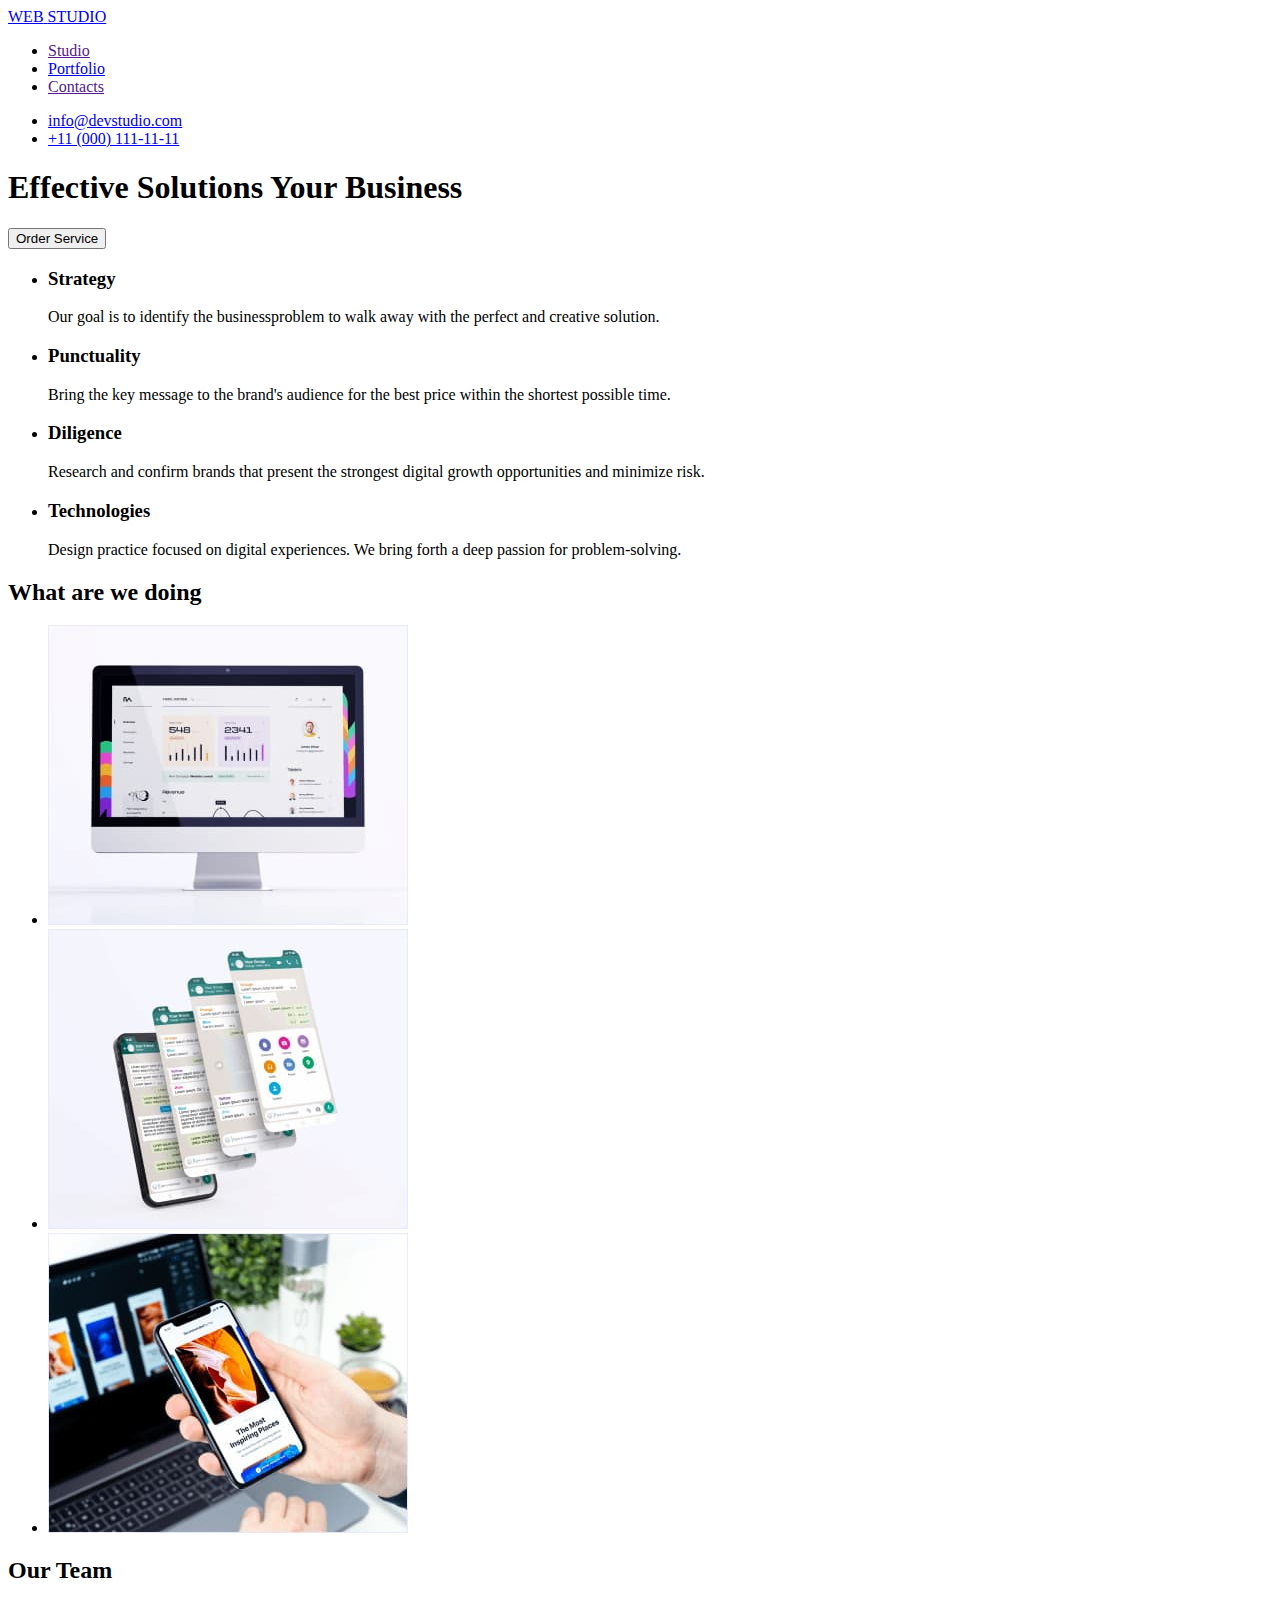
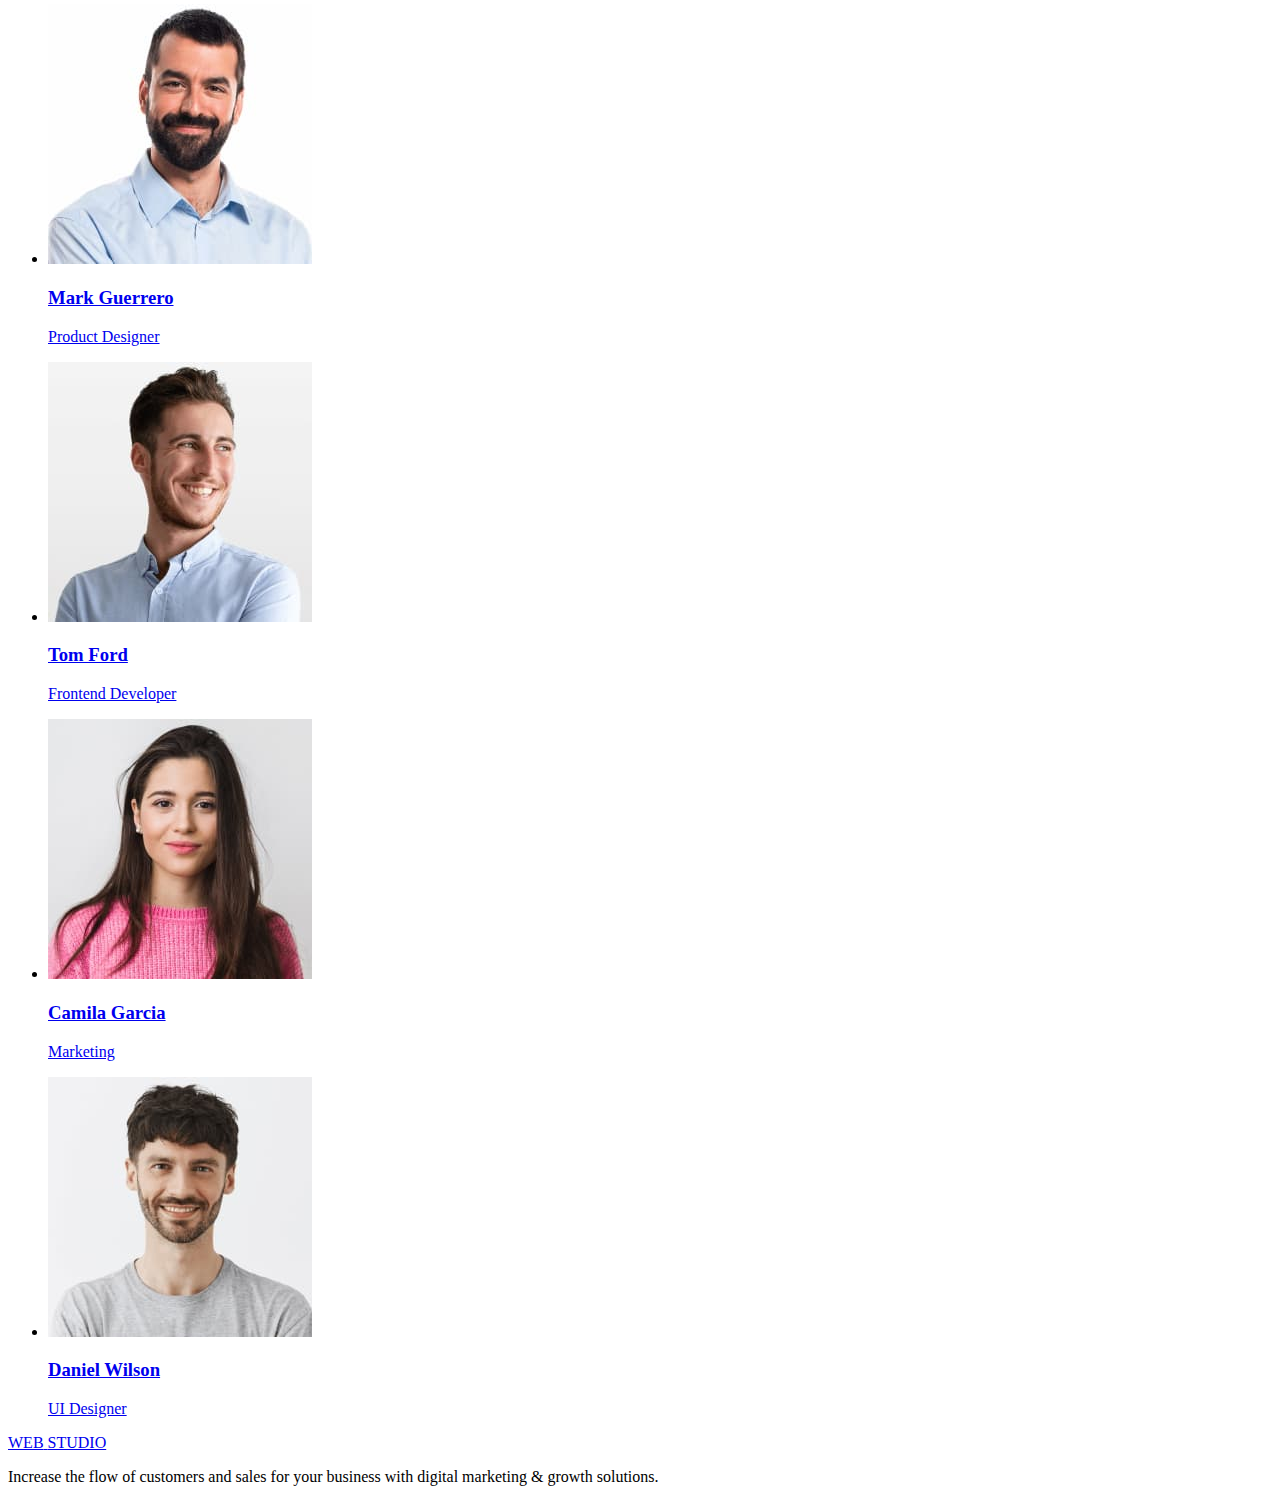
==== commit af905359: "summary" ====
--- a/index.html
+++ b/index.html
@@ -5,11 +5,12 @@
     <meta http-equiv="X-UA-Compatible" content="IE=edge">
     <meta name="viewport" content="width=, initial-scale=1.0">
     <title>Document</title>
-    <link rel="preconnect" href="https://fonts.googleapis.com">
-    <link rel="preconnect" href="https://fonts.gstatic.com" crossorigin>
-    <link href="https://fonts.googleapis.com/css2?family=Montserrat:wght@400;700&family=Roboto:wght@400;500&display=swap" rel="stylesheet">
-    <link href="https://fonts.googleapis.com/css2?family=Montserrat:wght@400;700&family=Raleway:wght@800&family=Roboto:wght@400;500&display=swap" rel="stylesheet">
-    <link rel="stylesheet" href="./CSS/styles.css">
+    <link rel="preconnect" href="https://fonts.googleapis.com" />
+    <link rel="preconnect" href="https://fonts.gstatic.com" crossorigin />
+    <link
+      href="https://fonts.googleapis.com/css2?family=Raleway:wght@800&family=Roboto:wght@400;500;700&display=swap"
+      rel="stylesheet"
+    />
 </head>
 <body class="site-body">
 
@@ -23,7 +24,7 @@
              </a>
             <ul class="header-list list">
                 <li class="header-item"><a class="header-link link" href="">Studio</a></li>
-                <li class="header-item"><a class="header-link link" href="/portfolio.html">Portfolio</a></li>
+                <li class="header-item"><a class="header-link link" href="./portfolio.html">Portfolio</a></li>
                 <li class="header-item"><a class="header-link link" href="">Contacts</a></li>
             </ul>
         </nav>
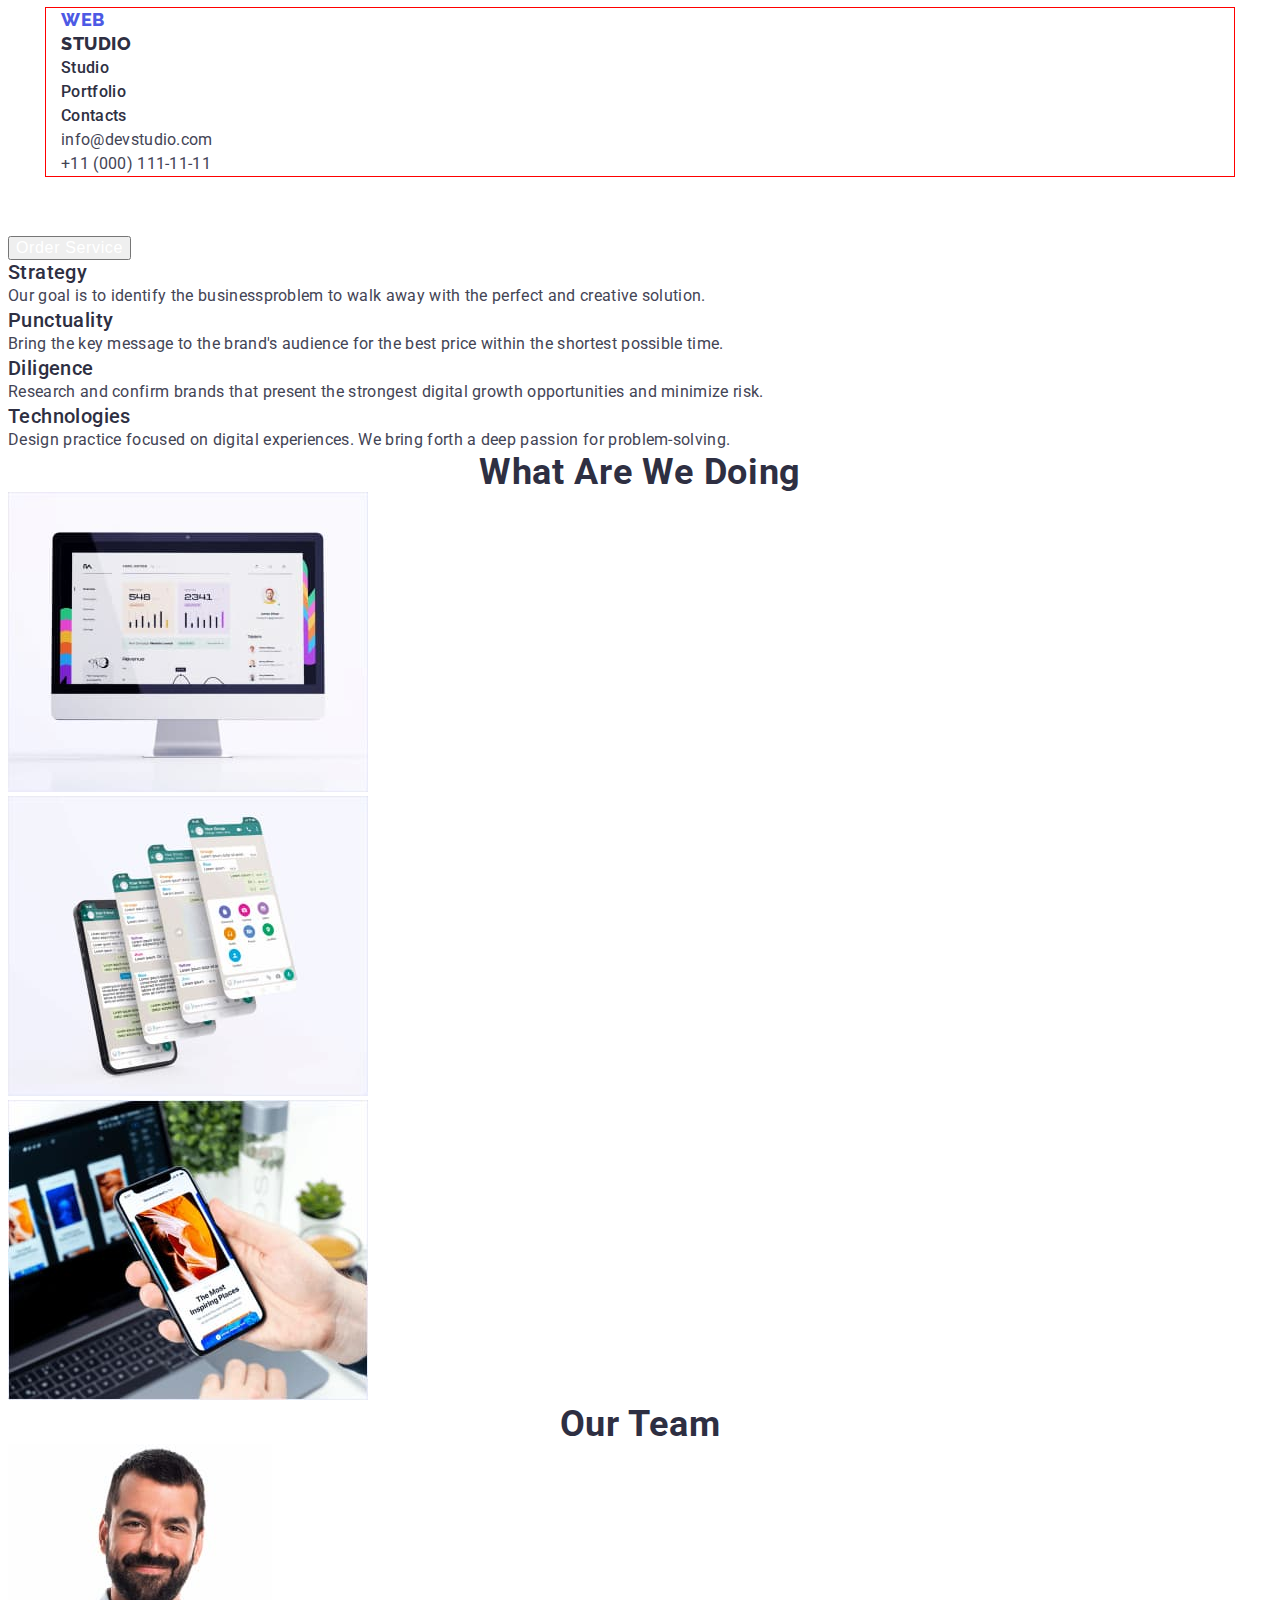
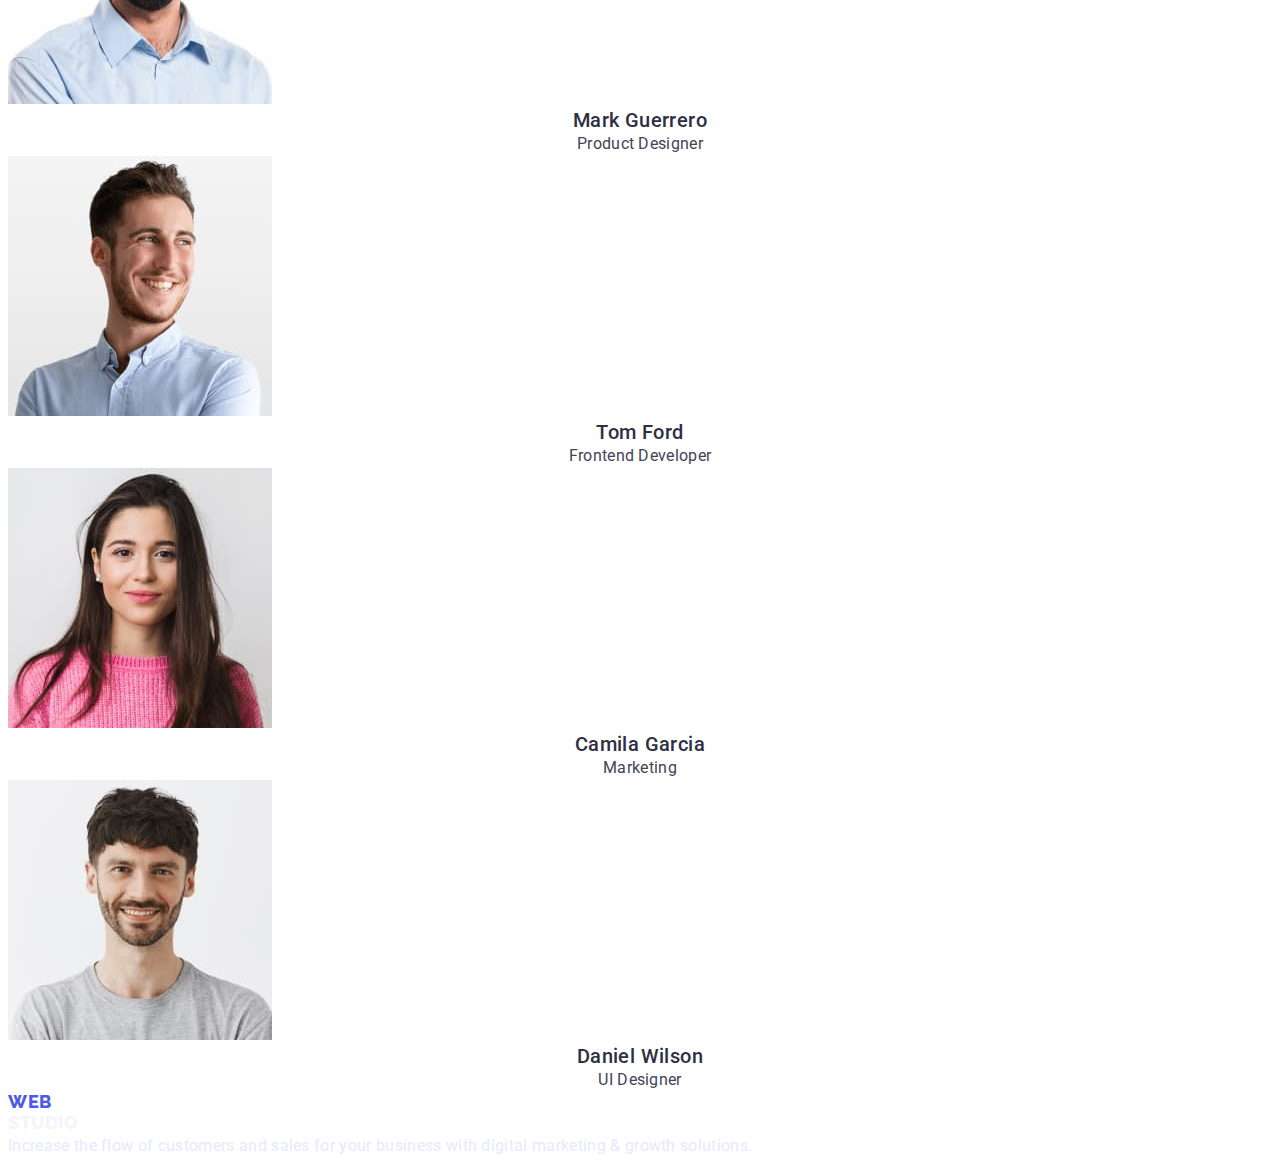
==== commit 07ba1902: "summary" ====
--- a/index.html
+++ b/index.html
@@ -5,18 +5,18 @@
     <meta http-equiv="X-UA-Compatible" content="IE=edge">
     <meta name="viewport" content="width=, initial-scale=1.0">
     <title>Document</title>
+    <link rel="stylesheet" href="./CSS/styles.css">
     <link rel="preconnect" href="https://fonts.googleapis.com" />
     <link rel="preconnect" href="https://fonts.gstatic.com" crossorigin />
-    <link
-      href="https://fonts.googleapis.com/css2?family=Raleway:wght@800&family=Roboto:wght@400;500;700&display=swap"
-      rel="stylesheet"
-    />
+    <link href="https://fonts.googleapis.com/css2?family=Raleway:wght@800&family=Roboto:wght@400;500;700&display=swap"
+      rel="stylesheet"/>
 </head>
 <body class="site-body">
 
     <!--Шапка лого та контакти-->
 
     <header class="header">
+        <div class="container">
         <nav class="header-navigation">
              <a class="logo link" href="/"
              ><span class="first-part-logo-link">WEB</span>
@@ -32,6 +32,7 @@
             <li class="header-list-contac-item"><a class="header-contact link" href="mailto:info@devstudio.com">info@devstudio.com</a></li>
             <li class="header-list-contac-item"><a class="header-contact link" href="tel:+110001111111">+11 (000) 111-11-11</a></li>
         </ul>
+        </div>
     </header>
 
     <!--Банер з кнопкою-->
--- a/CSS/styles.css
+++ b/CSS/styles.css
@@ -0,0 +1,281 @@
+body {
+  font-family: "Roboto", sans-serif;
+  color: #ffffff;
+}
+p,h1,h2,h3,h4,h5,h6{
+  margin: 0;
+}
+ul{
+  margin: 0;
+  padding-left: 0;
+}
+.container {
+  width: 1158px;
+  padding-left: 15px;
+  padding-right: 15px;
+  outline: 1px solid red;
+  margin: 0 auto;
+  
+}
+.list {
+  list-style: none;
+}
+.link {
+  text-decoration: none;
+}
+.header {
+}
+.logo {
+}
+.link {
+}
+.first-part-logo-link {
+  font-family: "Raleway";
+  font-style: normal;
+  font-weight: 800;
+  font-size: 18px;
+  line-height: 1.33;
+  display: flex;
+  align-items: center;
+  letter-spacing: 0.03em;
+  text-transform: uppercase;
+  color: #4d5ae5;
+}
+.second-part-logo-link {
+  font-family: "Raleway";
+  font-style: normal;
+  font-weight: 800;
+  font-size: 18px;
+  line-height: 1.33;
+  display: flex;
+  align-items: center;
+  letter-spacing: 0.03em;
+  text-transform: uppercase;
+  color: #2e2f42;
+}
+.header-navigation {
+}
+.header-list {
+}
+.header-item {
+  font-weight: 500;
+  font-size: 16px;
+  line-height: 1.5;
+  letter-spacing: 0.02em;
+  color: #2e2f42;
+}
+.header-link {
+font-weight: 500;
+font-size: 16px;
+line-height: 1.5;
+letter-spacing: 0.02em;
+color: #2E2F42;
+}
+.header-link:hover,
+.header-link:focus {
+  color: #404bbf;
+}
+.header-list-contact {
+  font-weight: 400;
+  font-size: 16px;
+  line-height: 1.44;
+  letter-spacing: 0.02em;
+  color: #434455;
+}
+.header-list-contact:hover,
+.header-list-contact {
+  color: #404bbf;
+}
+
+.header-list-contac-item {
+  font-weight: 400;
+  font-size: 16px;
+  line-height: 1.5;
+  letter-spacing: 0.02em;
+  color: #434455;
+}
+.header-contact {
+  font-weight: 400;
+  font-size: 16px;
+  line-height: 1.5;
+  letter-spacing: 0.02em;
+  color: #434455;
+}
+.header-contact:hover,
+.header-contact:focus {
+  color: #404bbf;
+}
+.first-sec {
+}
+.first-sec-text {
+  font-weight: 700;
+  font-size: 56px;
+  line-height: 1.07;
+  text-align: center;
+  letter-spacing: 0.02em;
+  color: #ffffff;
+}
+.first-sec-button {
+  font-weight: 500;
+  font-size: 16px;
+  line-height: 1, 18;
+  display: flex;
+  align-items: center;
+  letter-spacing: 0.04em;
+  color: #ffffff;
+  cursor: pointer;
+}
+.first-sec-button:hover,
+.first-sec-butto:focus {
+  color: #404bbf;
+}
+.services-list {
+}
+.services-list-item {
+  font-weight: 400;
+  font-size: 16px;
+  line-height: 1.5;
+  letter-spacing: 0.02em;
+  color: #434455;
+}
+.services-title {
+  font-weight: 500;
+  font-size: 20px;
+  line-height: 1.2;
+  letter-spacing: 0.02em;
+  color: #2e2f42;
+}
+.services-paragraf {
+  font-weight: 400;
+  font-size: 16px;
+  line-height: 1.5;
+  letter-spacing: 0.02em;
+  color: #434455;
+}
+.title-section-doing {
+  font-weight: 700;
+  font-size: 36px;
+  line-height: 1.111;
+  text-align: center;
+  letter-spacing: 0.02em;
+  text-transform: capitalize;
+  color: #2e2f42;
+}
+.doing-list {
+}
+.duing-img-computer {
+}
+.duing-img-iphone {
+}
+.duing-img-hand {
+}
+.section-team {
+}
+.title-section-team {
+  font-weight: 700;
+  font-size: 36px;
+  line-height: 1.111;
+  text-align: center;
+  letter-spacing: 0.02em;
+  text-transform: capitalize;
+  color: #2e2f42;
+}
+.team-list {
+}
+.team-member {
+}
+.photo-member {
+}
+.team-tile {
+  font-weight: 500;
+  font-size: 20px;
+  line-height: 1.2;
+  text-align: center;
+  letter-spacing: 0.02em;
+  color: #2e2f42;
+}
+.team-pozition {
+  font-weight: 400;
+  font-size: 16px;
+  line-height: 1.5;
+  text-align: center;
+  letter-spacing: 0.02em;
+  color: #434455;
+}
+.footer-logo {
+}
+.link {
+}
+.footer-first-part-logo-link {
+  font-family: "Raleway";
+  font-style: normal;
+  font-weight: 800;
+  font-size: 18px;
+  line-height: 1.16;
+  display: flex;
+  align-items: center;
+  letter-spacing: 0.03em;
+  text-transform: uppercase;
+  color: #4d5ae5;
+}
+.footer-second-part-logo-link {
+  font-family: "Raleway";
+  font-style: normal;
+  font-weight: 800;
+  font-size: 18px;
+  line-height: 1.16;
+  display: flex;
+  align-items: center;
+  letter-spacing: 0.03em;
+  text-transform: uppercase;
+  color: #f4f4fd;
+}
+.footer-text {
+  font-weight: 400;
+  font-size: 16px;
+  line-height: 1.5;
+  letter-spacing: 0.02em;
+  color: #e7e9fc;
+}
+/* портфоліо */
+.button-list {
+}
+.button-list-item {
+}
+.item-button {
+  font-family: "Roboto";
+  font-style: normal;
+  font-weight: 500;
+  font-size: 16px;
+  line-height: 1.5;
+  display: flex;
+  align-items: center;
+  text-align: center;
+  letter-spacing: 0.04em;
+  color: #4d5ae5;
+  cursor: pointer;
+}
+.item-button:hover,
+.item-button:focus {
+  color: #ffffff;
+}
+.section-img-portfolio {
+}
+.portfolio-list {
+}
+.portfolio-list-item {
+}
+.portfolio-list-title {
+  font-weight: 500;
+  font-size: 20px;
+  line-height: 1.2;
+  letter-spacing: 0.02em;
+  color: #2e2f42;
+}
+.portfolio-list-text {
+  font-weight: 400;
+  font-size: 16px;
+  line-height: 1.5;
+  letter-spacing: 0.02em;
+  color: #434455;
+}
